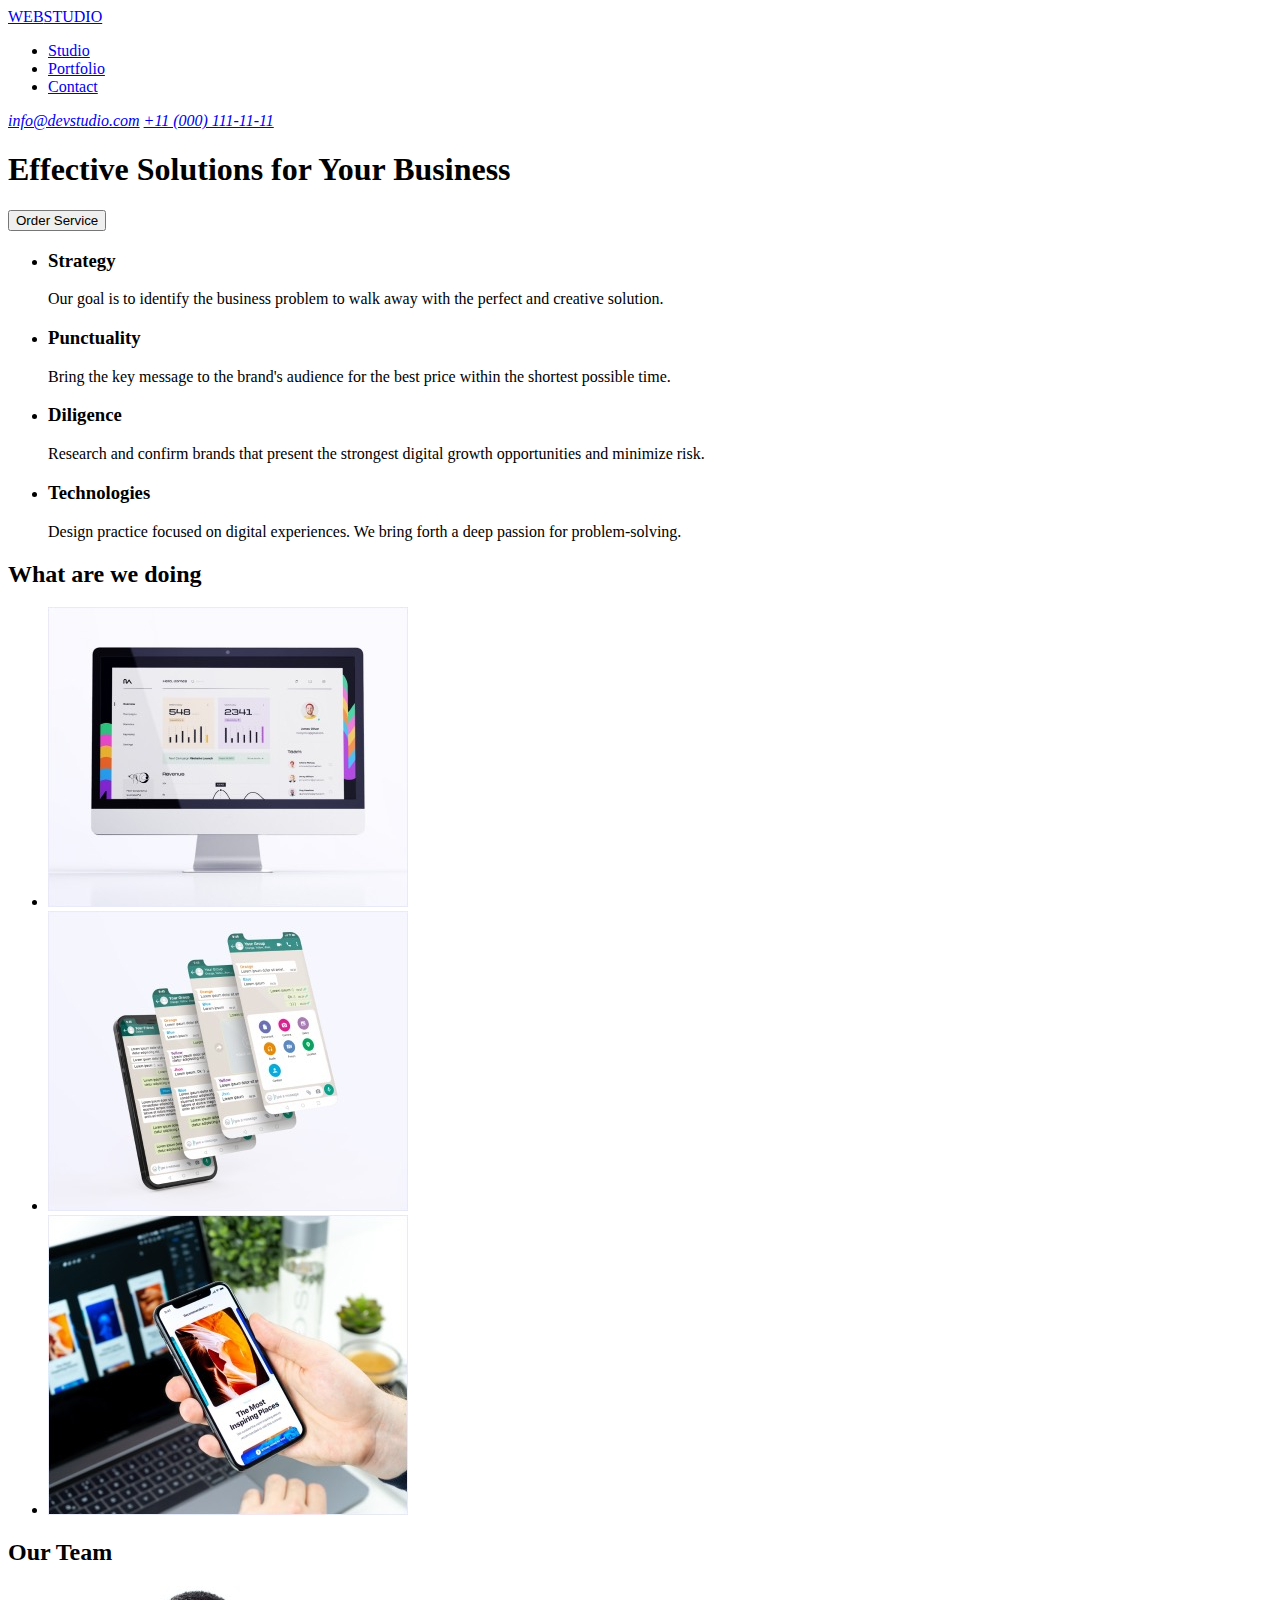
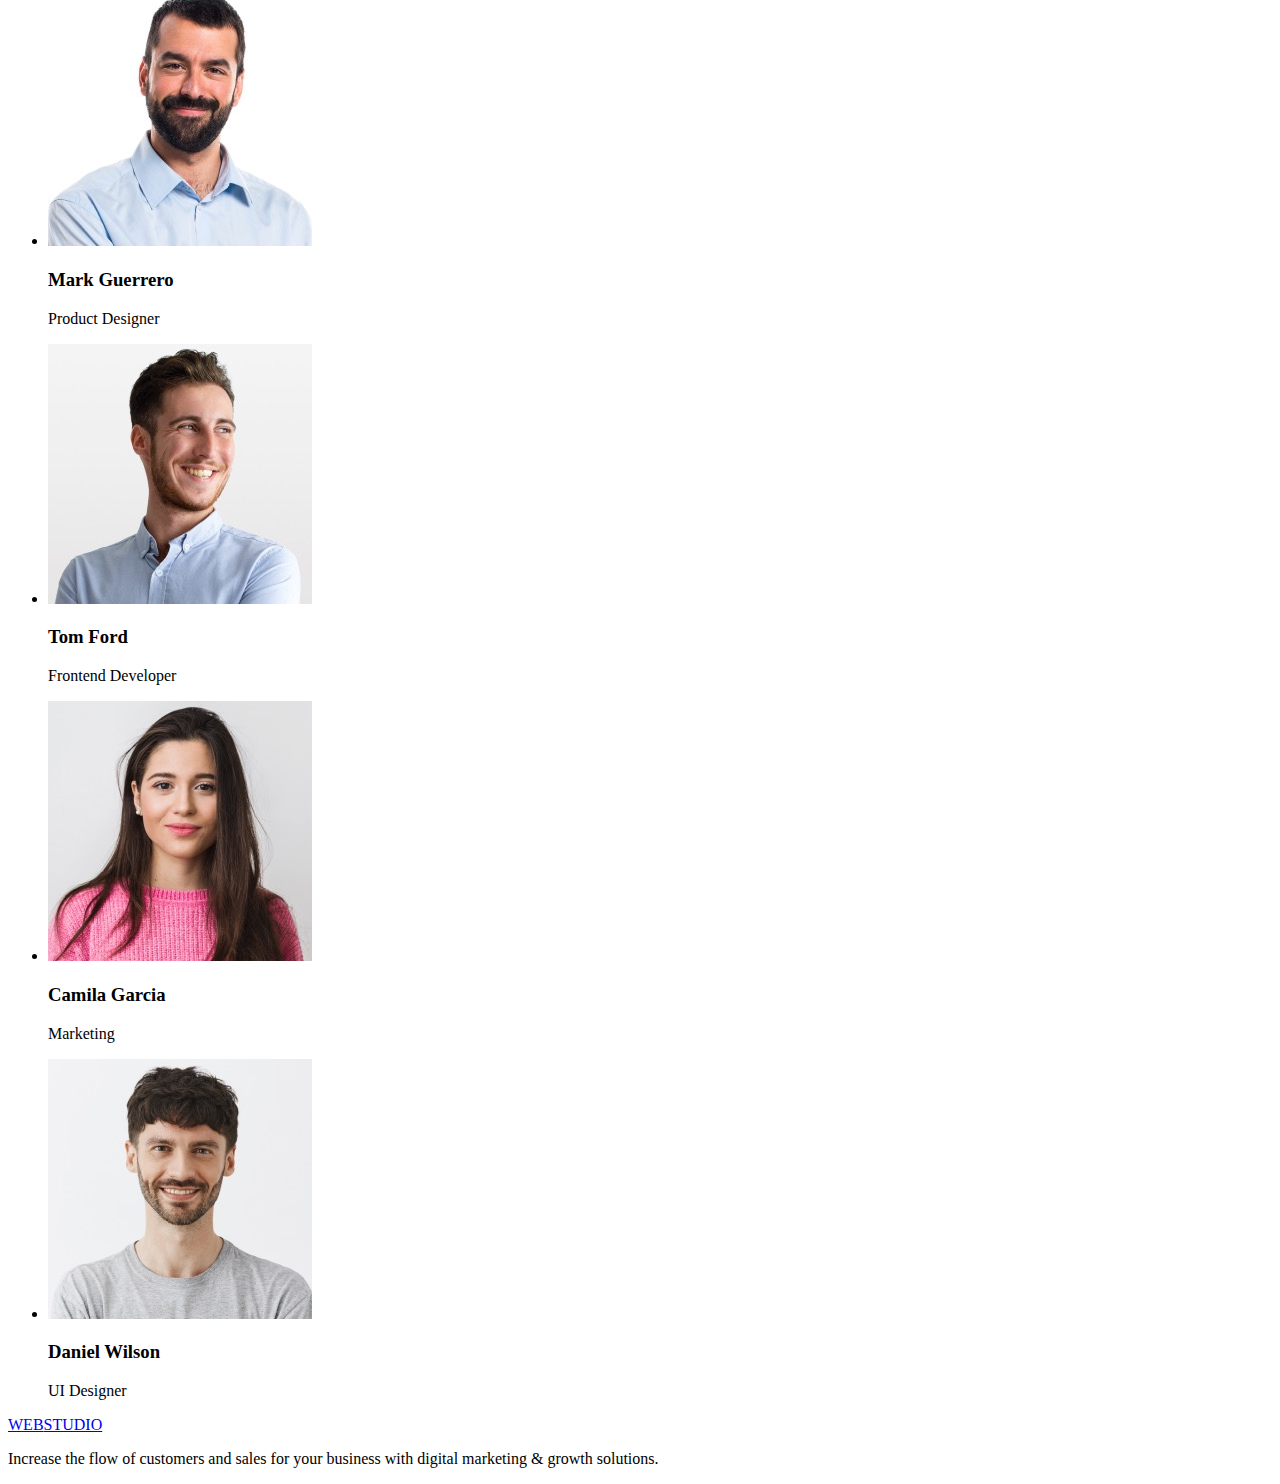
==== index.html @ 78658677 "add css" ====
<!DOCTYPE html>
<html lang="en">
	<head>
		<meta charset="UTF-8" />
		<meta http-equiv="X-UA-Compatible" content="IE=edge" />
		<meta name="viewport" content="width=device-width, initial-scale=1.0" />
		<title>Webstudio</title>
		<link rel="stylesheet" href="./css/styles.css" />
		<link rel="preconnect" href="https://fonts.googleapis.com" />
		<link rel="preconnect" href="https://fonts.gstatic.com" crossorigin />
		<link
			href="https://fonts.googleapis.com/css2?family=Raleway:ital,wght@1,800&family=Roboto:ital,wght@0,500;0,700;0,900;1,400&display=swap"
			rel="stylesheet" />
	</head>

	<body>
		<header>
			<a href="index.html"><span>WEB</span>STUDIO</a>

			<nav>
				<ul>
					<li><a href="index.html">Studio</a></li>
					<li><a href="./portfolio.html">Portfolio</a></li>
					<li><a href="index.html">Contact</a></li>
				</ul>
			</nav>
			<address>
				<a href="mailto:info@devstudio.com">info@devstudio.com</a>
				<a href="tel:+11(000)1111111">+11 (000) 111-11-11</a>
			</address>
		</header>
		<main>
			<section>
				<h1>Effective Solutions for Your Business</h1>
				<button type="button">Order Service</button>
			</section>

			<section>
				<ul>
					<li>
						<h3>Strategy</h3>
						<p>
							Our goal is to identify the business problem to walk away with the
							perfect and creative solution.
						</p>
					</li>
					<li>
						<h3>Punctuality</h3>
						<p>
							Bring the key message to the brand's audience for the best price
							within the shortest possible time.
						</p>
					</li>

					<li>
						<h3>Diligence</h3>
						<p>
							Research and confirm brands that present the strongest digital
							growth opportunities and minimize risk.
						</p>
					</li>

					<li>
						<h3>Technologies</h3>
						<p>
							Design practice focused on digital experiences. We bring forth a
							deep passion for problem-solving.
						</p>
					</li>
				</ul>
			</section>

			<section>
				<h2>What are we doing</h2>
				<ul>
					<li>
						<img
							src="./images/Rectangle-71.jpg"
							alt="computer screen with chart"
							width="360"
							height="300" />
					</li>
					<li>
						<img
							src="./images/Rectangle-71-2.jpg"
							alt="WhatsApp application on the smartphone screen"
							width="360"
							height="300" />
					</li>
					<li>
						<img
							src="./images/Rectangle-71-3.jpg"
							alt="smartphone held in hand"
							width="360"
							height="300" />
					</li>
				</ul>
			</section>

			<section>
				<h2>Our Team</h2>
				<ul>
					<li>
						<img
							src="./images/img.jpg"
							alt="man in shirt with dark beard"
							width="264"
							height="260" />

						<h3>Mark Guerrero</h3>
						<p>Product Designer</p>
					</li>
					<li>
						<img
							src="./images/img-5.jpg"
							alt="smiling young man in blue shirt"
							width="264"
							height="260" />

						<h3>Tom Ford</h3>
						<p>Frontend Developer</p>
					</li>
					<li>
						<img
							src="./images/img-3.jpg"
							alt="woman in pink sweater"
							width="264"
							height="260" />

						<h3>Camila Garcia</h3>
						<p>Marketing</p>
					</li>
					<li>
						<img
							src="./images/img-4.jpg"
							alt="man in gray T-shirt "
							width="264"
							height="260" />

						<h3>Daniel Wilson</h3>
						<p>UI Designer</p>
					</li>
				</ul>
			</section>
		</main>

		<footer>
			<a href="index.html"><span>WEB</span>STUDIO</a>
			<p>
				Increase the flow of customers and sales for your business with digital
				marketing & growth solutions.
			</p>
		</footer>
	</body>
</html>
---- css/styles.css ----
body{
    font-family: Roboto sans-serif;
}
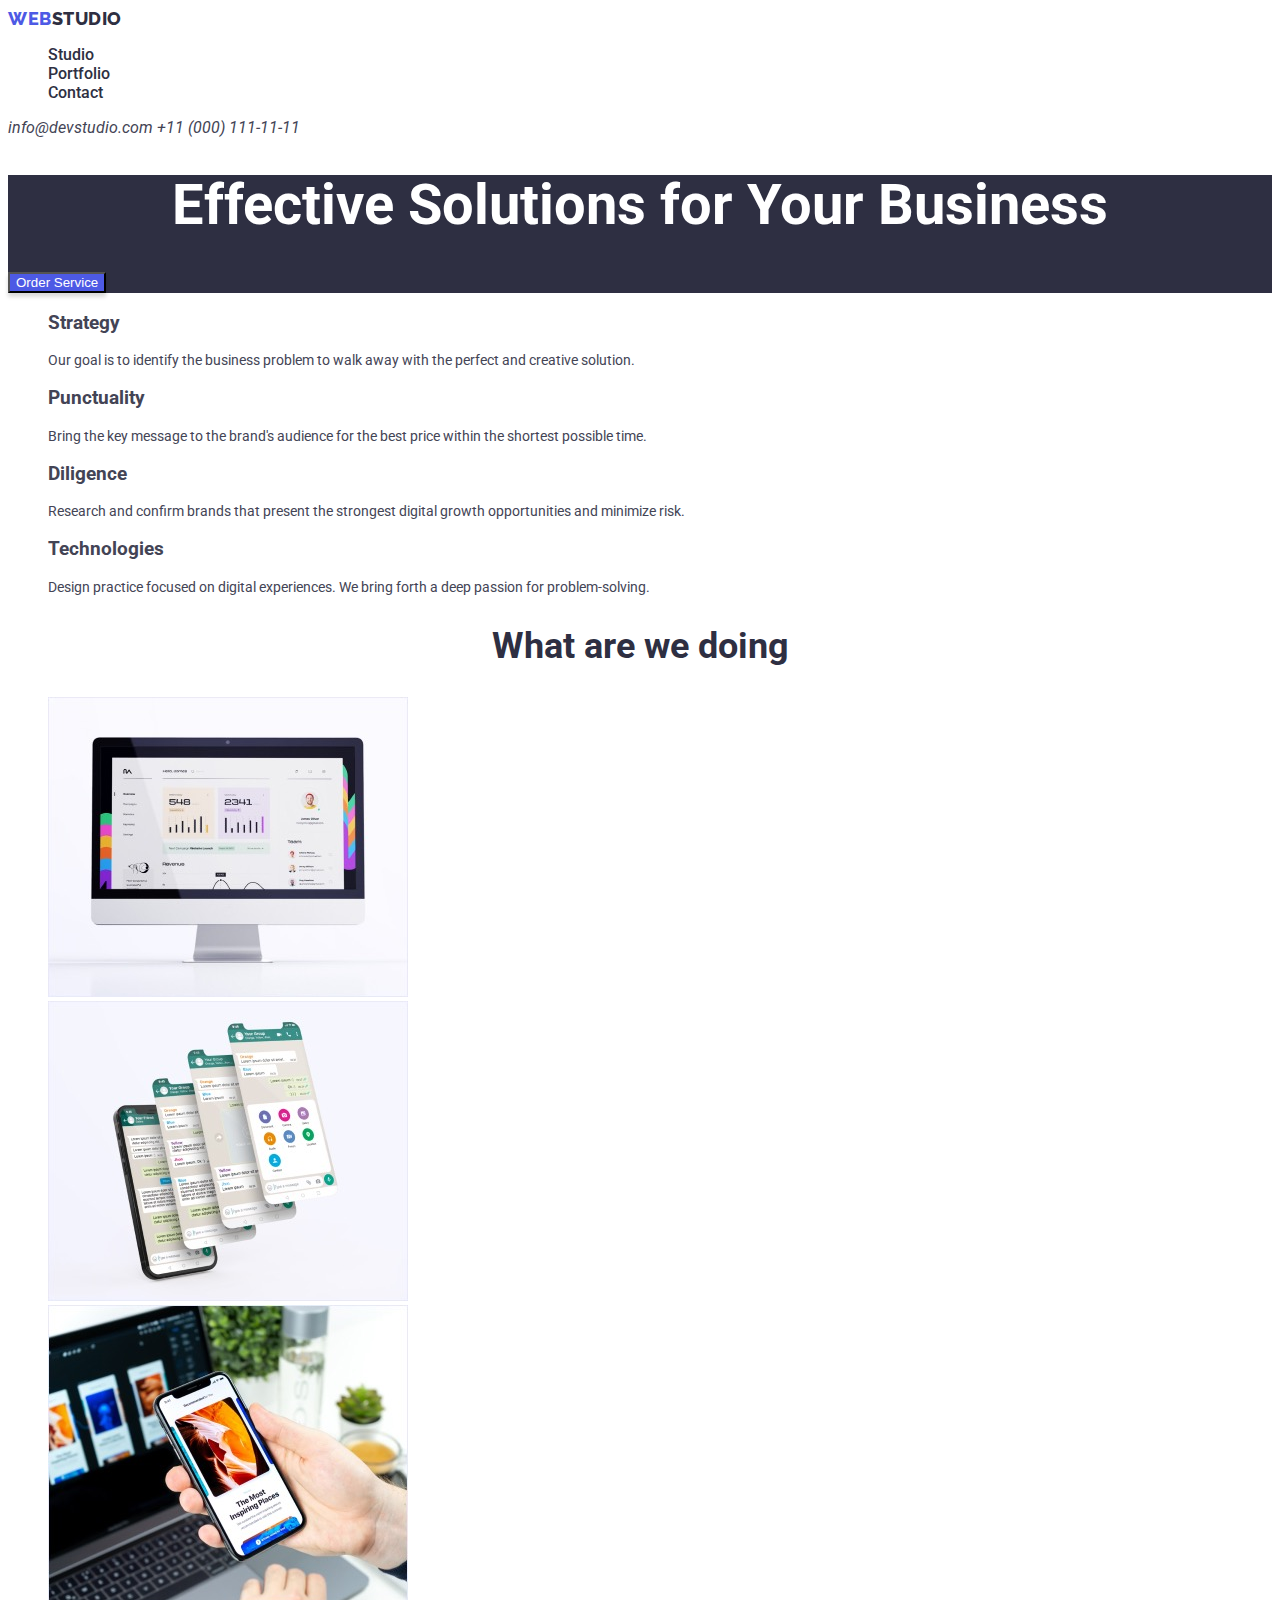
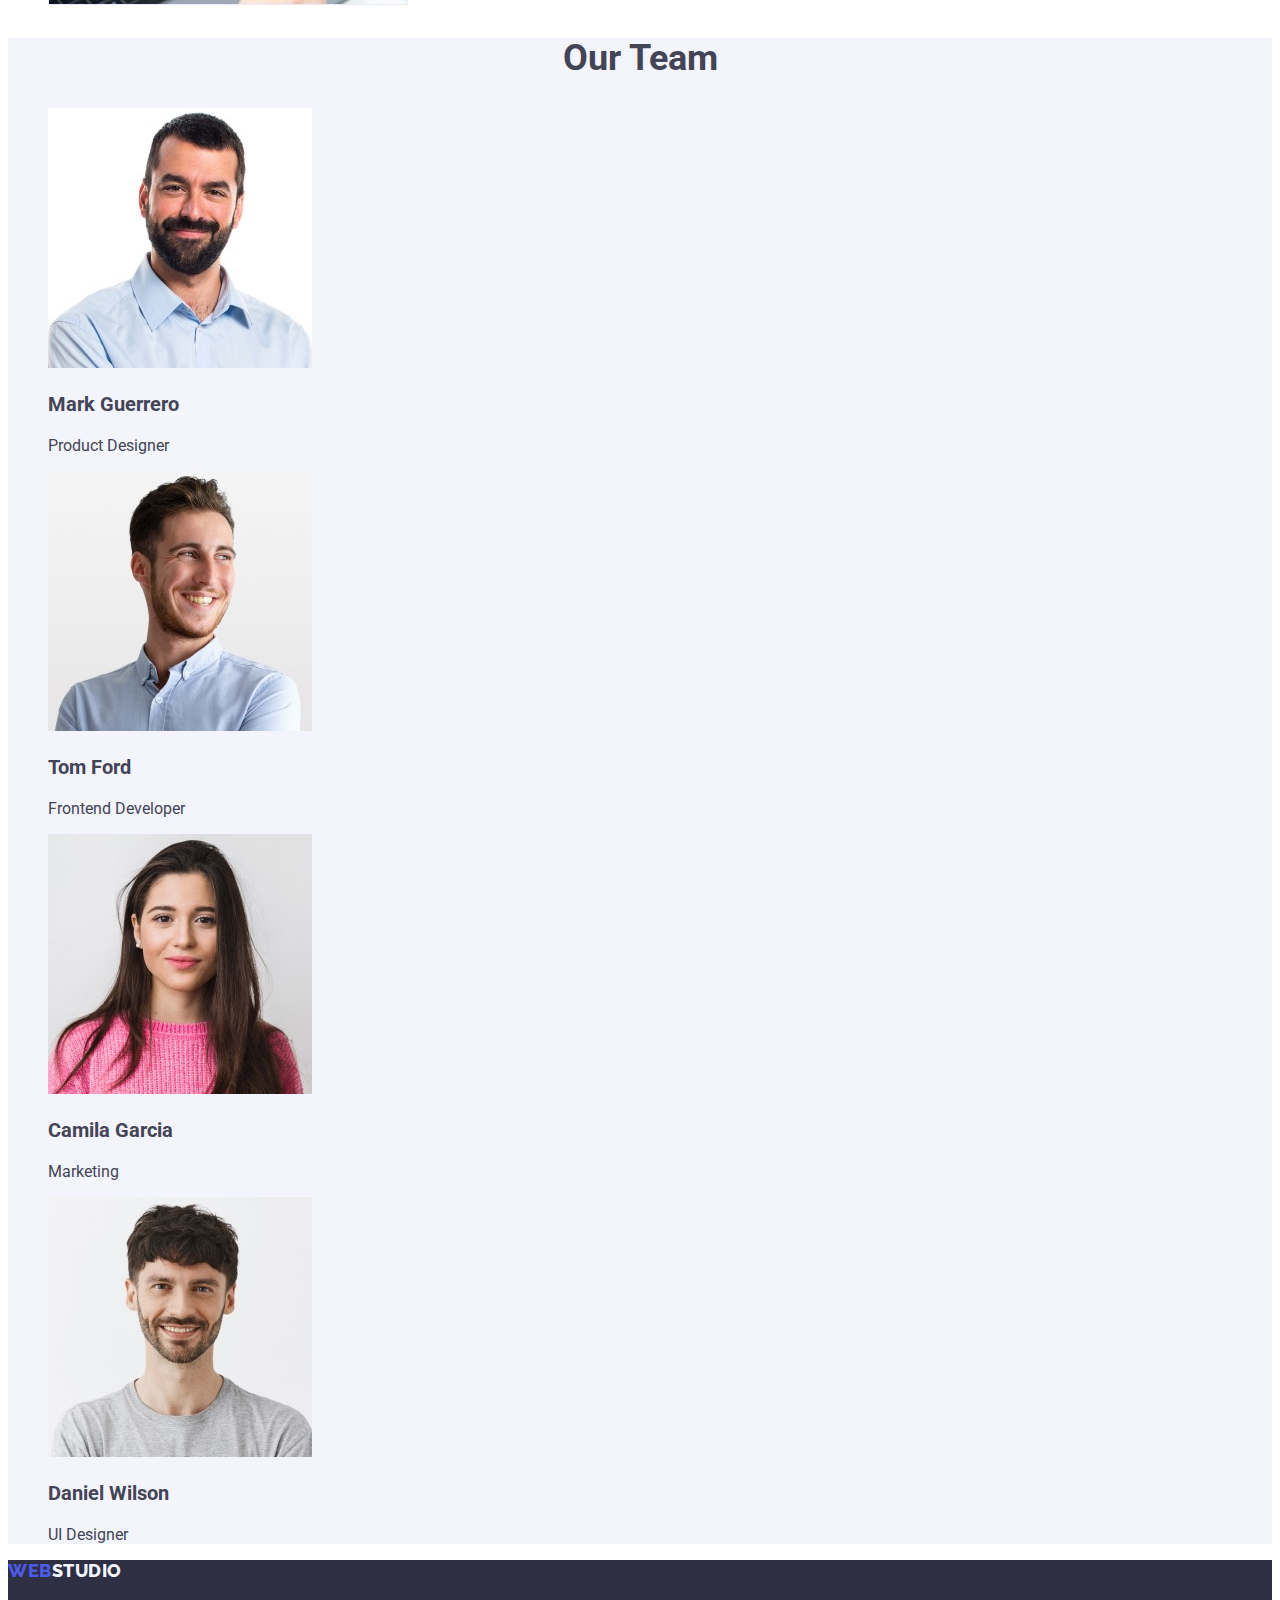
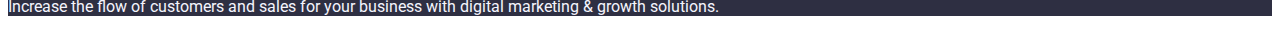
==== commit c235b7c5: "hw first" ====
--- a/index.html
+++ b/index.html
@@ -14,39 +14,41 @@
 	</head>
 
 	<body>
-		<header>
-			<a href="index.html"><span>WEB</span>STUDIO</a>
+		<header class="links">
+			<a class="logo" href="index.html"><span class="logo-second-part">WEB</span>STUDIO</a>
 
-			<nav>
+			<nav class="nav-button">
 				<ul>
 					<li><a href="index.html">Studio</a></li>
-					<li><a href="./portfolio.html">Portfolio</a></li>
+					<li><a href="portfolio.html">Portfolio</a></li>
 					<li><a href="index.html">Contact</a></li>
 				</ul>
 			</nav>
-			<address>
+			<address class="address-info">
 				<a href="mailto:info@devstudio.com">info@devstudio.com</a>
 				<a href="tel:+11(000)1111111">+11 (000) 111-11-11</a>
 			</address>
 		</header>
 		<main>
-			<section>
-				<h1>Effective Solutions for Your Business</h1>
-				<button type="button">Order Service</button>
+			<section class="main-section">
+				<h1 class="main-section-title">
+			Effective Solutions for Your Business
+				</h1>
+				<button class="main-button" type="button">Order Service</button>
 			</section>
 
-			<section>
+			<section class="new-section">
 				<ul>
 					<li>
 						<h3>Strategy</h3>
-						<p>
+						<p class="description">
 							Our goal is to identify the business problem to walk away with the
 							perfect and creative solution.
 						</p>
 					</li>
 					<li>
 						<h3>Punctuality</h3>
-						<p>
+						<p class="description">
 							Bring the key message to the brand's audience for the best price
 							within the shortest possible time.
 						</p>
@@ -54,7 +56,7 @@
 
 					<li>
 						<h3>Diligence</h3>
-						<p>
+						<p class="description">
 							Research and confirm brands that present the strongest digital
 							growth opportunities and minimize risk.
 						</p>
@@ -62,16 +64,15 @@
 
 					<li>
 						<h3>Technologies</h3>
-						<p>
-							Design practice focused on digital experiences. We bring forth a
-							deep passion for problem-solving.
+						<p class="description">Design practice focused on digital experiences. We bring forth a
+deep passion for problem-solving.
 						</p>
 					</li>
 				</ul>
 			</section>
 
 			<section>
-				<h2>What are we doing</h2>
+				<h2 class="third-section">What are we doing</h2>
 				<ul>
 					<li>
 						<img
@@ -97,8 +98,8 @@
 				</ul>
 			</section>
 
-			<section>
-				<h2>Our Team</h2>
+			<section class="team-section">
+				<h2 class="team-member-list">Our Team</h2>
 				<ul>
 					<li>
 						<img
@@ -107,7 +108,7 @@
 							width="264"
 							height="260" />
 
-						<h3>Mark Guerrero</h3>
+						<h3 class="team-name">Mark Guerrero</h3>
 						<p>Product Designer</p>
 					</li>
 					<li>
@@ -117,7 +118,7 @@
 							width="264"
 							height="260" />
 
-						<h3>Tom Ford</h3>
+						<h3 class="team-name">Tom Ford</h3>
 						<p>Frontend Developer</p>
 					</li>
 					<li>
@@ -127,7 +128,7 @@
 							width="264"
 							height="260" />
 
-						<h3>Camila Garcia</h3>
+						<h3 class="team-name">Camila Garcia</h3>
 						<p>Marketing</p>
 					</li>
 					<li>
@@ -137,15 +138,15 @@
 							width="264"
 							height="260" />
 
-						<h3>Daniel Wilson</h3>
+						<h3 class="team-name">Daniel Wilson</h3>
 						<p>UI Designer</p>
 					</li>
 				</ul>
 			</section>
 		</main>
 
-		<footer>
-			<a href="index.html"><span>WEB</span>STUDIO</a>
+		<footer class="footer-background">
+			<a class="logo-footer" href="index.html"><span class="logo-footer-color">WEB</span>STUDIO</a>
 			<p>
 				Increase the flow of customers and sales for your business with digital
 				marketing & growth solutions.
--- a/css/styles.css
+++ b/css/styles.css
@@ -1,3 +1,142 @@
-body{
-    font-family: Roboto sans-serif;
+:root {
+	--main-color: #fff;
+	--font-size-16: 16px;
+    --companycolor:#4D5AE5;
+    --text-color:#2E2F42;
+}
+
+body {
+	font-family: Roboto, sans-serif;
+	color: #434455;
+    background-color: var(--main-color);
+}
+.address-info a{
+    color:#434455;
+}
+.address-info a:hover,
+.address-info a:focus{
+   cursor: pointer;
+	color: #404bbf;
+}
+
+
+.nav-button a{
+    color: var(--text-color);
+    font-style: normal;
+font-weight: 500;
+}
+
+.nav-button a:hover,
+.nav-button a:focus {
+	cursor: pointer;
+	color: #404bbf;
+}
+.logo {
+	font-family: Raleway;
+	font-size: 18px;
+	font-weight: 800;
+	line-height: 21px;
+	letter-spacing: 0.03em;
+	text-align: left;
+	color: #2e2f42;
+	text-decoration: none;
+}
+
+.logo-second-part {
+	color: #4d5ae5;
+    text-decoration: none;
+}
+
+
+.main-button {
+	color: #ffffff;
+	background: var(--iris, #4d5ae5);
+	box-shadow: 0px 4px 4px 0px rgba(0, 0, 0, 0.15);
+	cursor: pointer;
+    font-family: roboto,  ;
+}
+
+.main-section-title {
+	font-size: 56px;
+	font-weight: 700;
+	line-height: 60px;
+	text-align: center;
+	color: #fff;
+}
+
+.main-section {
+	background-color: #2e2f42;
+}
+li {
+	list-style: none;
+}
+
+.description{
+    font-size: 14px;
+}
+
+
+.third-section{
+    font-size: 36px;
+    font-weight: 700;
+    text-align: center;
+    color:#2E2F42
+}
+
+
+
+.footer-background {
+	color: #f4f4fd;
+	background-color: #2e2f42;
+    text-decoration: none;
+}
+
+.logo-footer {
+	font-family: Raleway;
+	font-size: 18px;
+	font-weight: 800;
+	line-height: 21px;
+	letter-spacing: 0.03em;
+	text-align: left;
+	color: #f4f4fd;
+	text-decoration: none;
+}
+
+.logo-footer-color{
+    color: #4D5AE5;
+}
+
+.team-member-list {
+	font-family: Roboto;
+	font-size: 36px;
+	font-weight: 700;
+	line-height: 40px;
+	text-align: center;
+}
+
+.team-section {
+	background-color: #f4f4fd;
+}
+
+.links a {
+	text-decoration: none;
+}
+
+<!--porfolio-- > 
+
+.filter-button{
+    border-radius: 4px;
+    border: 1px solid var(--cornflower, #E7E9FC);
+    background: var(--cloud, #F4F4FD);
+}
+
+.filter-button:hover,
+.filter-button:focus {
+	cursor: pointer;
+	color: #FFF;
+    background-color: #404BBF;
+}
+
+.team-name{
+    font-size: 20px;
 }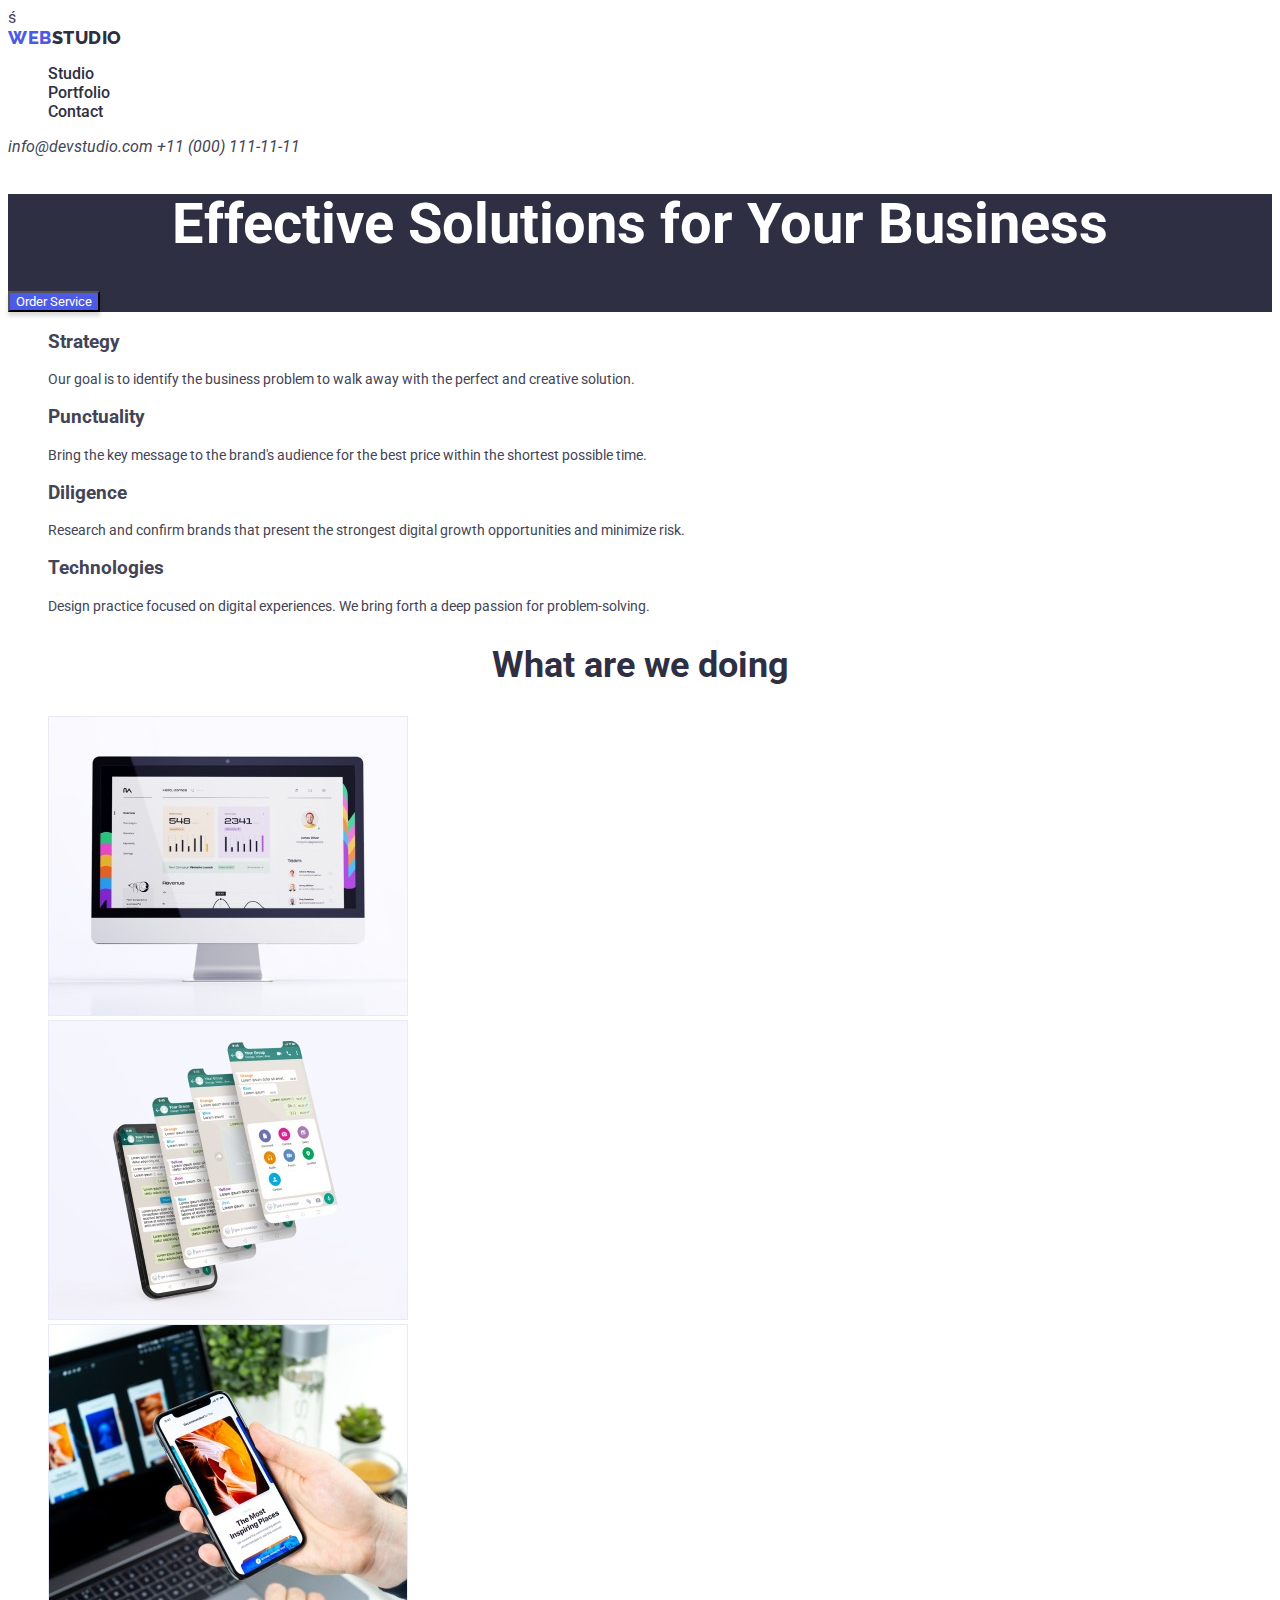
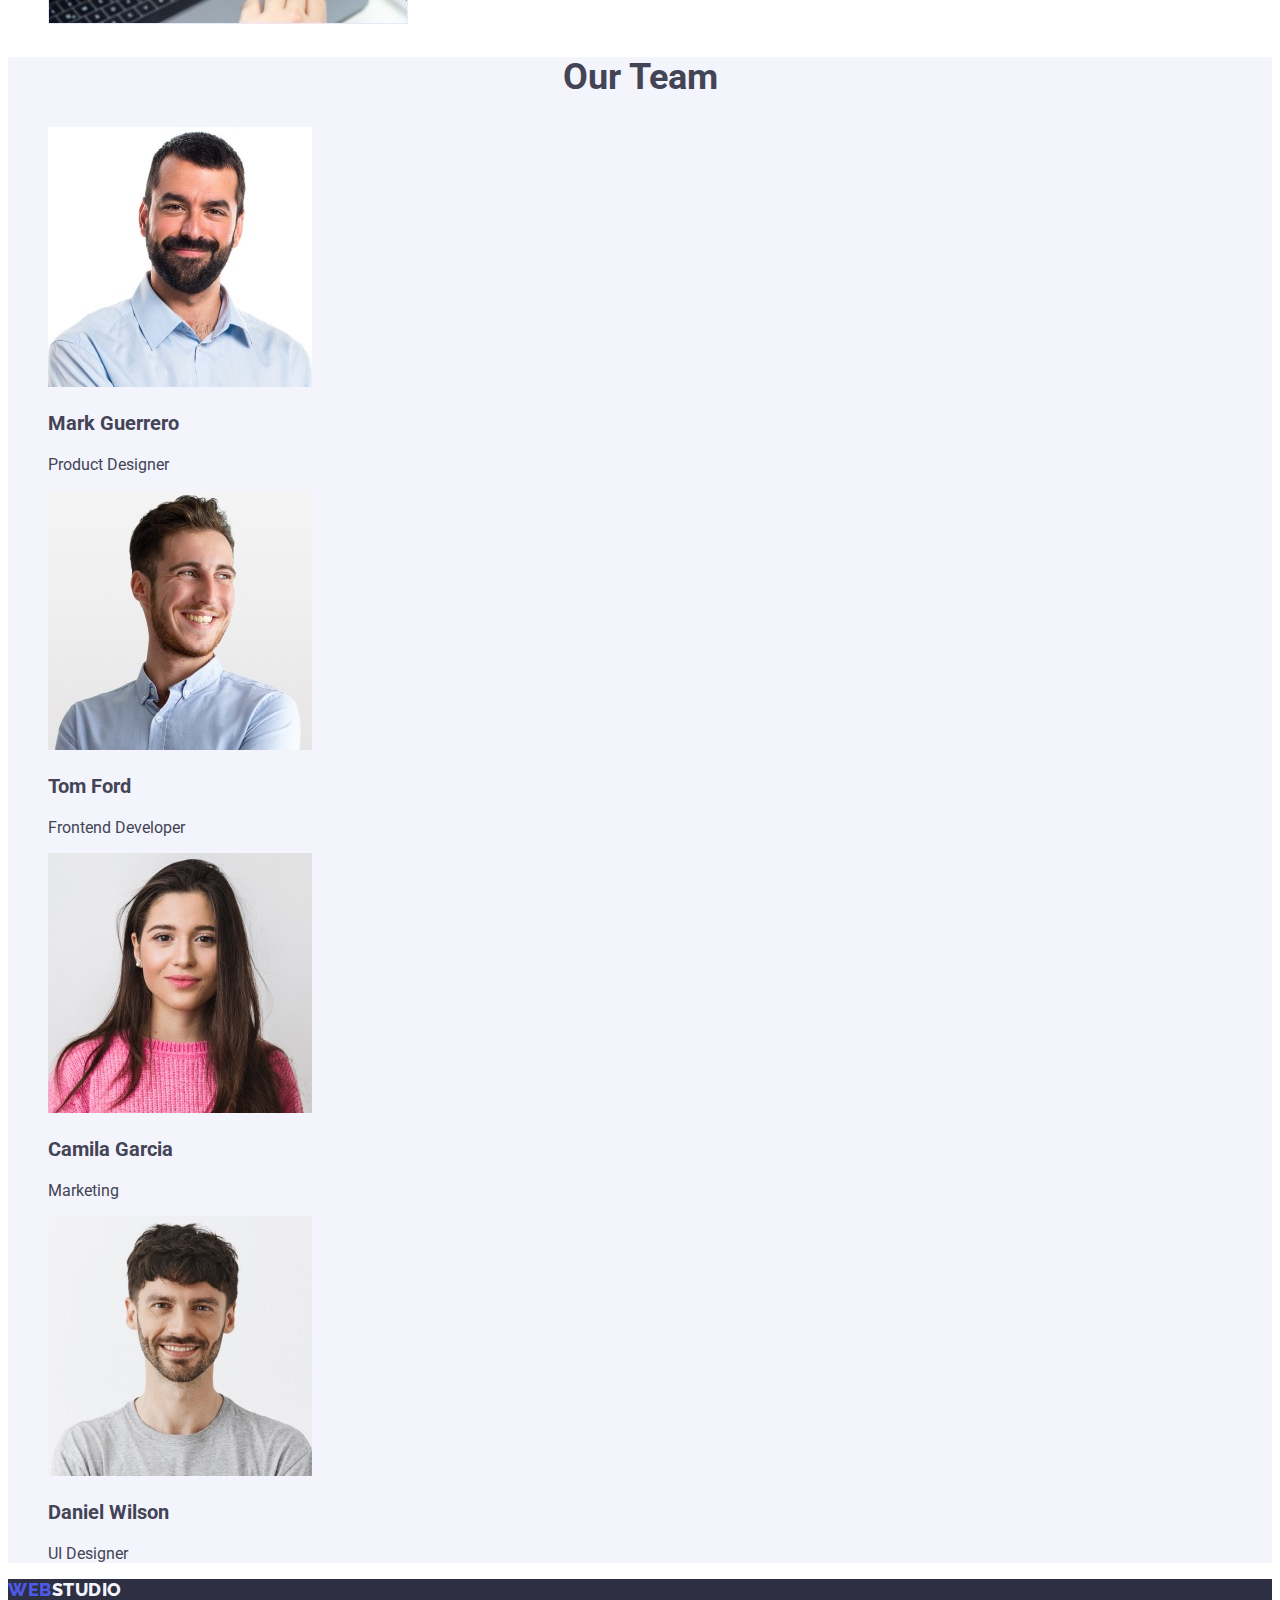
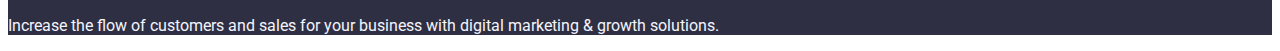
==== commit 991492cc: "add css update" ====
--- a/index.html
+++ b/index.html
@@ -5,7 +5,7 @@
 		<meta http-equiv="X-UA-Compatible" content="IE=edge" />
 		<meta name="viewport" content="width=device-width, initial-scale=1.0" />
 		<title>Webstudio</title>
-		<link rel="stylesheet" href="./css/styles.css" />
+		<link rel="stylesheet" href="/css/styles.css" />
 		<link rel="preconnect" href="https://fonts.googleapis.com" />
 		<link rel="preconnect" href="https://fonts.gstatic.com" crossorigin />
 		<link
@@ -14,8 +14,11 @@
 	</head>
 
 	<body>
+		ś
 		<header class="links">
-			<a class="logo" href="index.html"><span class="logo-second-part">WEB</span>STUDIO</a>
+			<a class="logo" href="index.html"
+				><span class="logo-second-part">WEB</span>STUDIO</a
+			>
 
 			<nav class="nav-button">
 				<ul>
@@ -32,7 +35,7 @@
 		<main>
 			<section class="main-section">
 				<h1 class="main-section-title">
-			Effective Solutions for Your Business
+					Effective Solutions for Your Business
 				</h1>
 				<button class="main-button" type="button">Order Service</button>
 			</section>
@@ -64,8 +67,9 @@
 
 					<li>
 						<h3>Technologies</h3>
-						<p class="description">Design practice focused on digital experiences. We bring forth a
-deep passion for problem-solving.
+						<p class="description">
+							Design practice focused on digital experiences. We bring forth a
+							deep passion for problem-solving.
 						</p>
 					</li>
 				</ul>
@@ -146,7 +150,9 @@
 		</main>
 
 		<footer class="footer-background">
-			<a class="logo-footer" href="index.html"><span class="logo-footer-color">WEB</span>STUDIO</a>
+			<a class="logo-footer" href="index.html"
+				><span class="logo-footer-color">WEB</span>STUDIO</a
+			>
 			<p>
 				Increase the flow of customers and sales for your business with digital
 				marketing & growth solutions.
--- a/css/styles.css
+++ b/css/styles.css
@@ -1,29 +1,28 @@
 :root {
 	--main-color: #fff;
 	--font-size-16: 16px;
-    --companycolor:#4D5AE5;
-    --text-color:#2E2F42;
+	--companycolor: #4d5ae5;
+	--text-color: #2e2f42;
 }
 
 body {
 	font-family: Roboto, sans-serif;
 	color: #434455;
-    background-color: var(--main-color);
+	background-color: var(--main-color);
 }
-.address-info a{
-    color:#434455;
+.address-info a {
+	color: #434455;
 }
 .address-info a:hover,
-.address-info a:focus{
-   cursor: pointer;
+.address-info a:focus {
+	cursor: pointer;
 	color: #404bbf;
 }
 
-
-.nav-button a{
-    color: var(--text-color);
-    font-style: normal;
-font-weight: 500;
+.nav-button a {
+	color: var(--text-color);
+	font-style: normal;
+	font-weight: 500;
 }
 
 .nav-button a:hover,
@@ -44,16 +43,15 @@
 
 .logo-second-part {
 	color: #4d5ae5;
-    text-decoration: none;
+	text-decoration: none;
 }
-
 
 .main-button {
 	color: #ffffff;
 	background: var(--iris, #4d5ae5);
 	box-shadow: 0px 4px 4px 0px rgba(0, 0, 0, 0.15);
 	cursor: pointer;
-    font-family: roboto,  ;
+	font-family: roboto;
 }
 
 .main-section-title {
@@ -71,24 +69,21 @@
 	list-style: none;
 }
 
-.description{
-    font-size: 14px;
+.description {
+	font-size: 14px;
 }
 
-
-.third-section{
-    font-size: 36px;
-    font-weight: 700;
-    text-align: center;
-    color:#2E2F42
+.third-section {
+	font-size: 36px;
+	font-weight: 700;
+	text-align: center;
+	color: #2e2f42;
 }
-
-
 
 .footer-background {
 	color: #f4f4fd;
 	background-color: #2e2f42;
-    text-decoration: none;
+	text-decoration: none;
 }
 
 .logo-footer {
@@ -102,8 +97,8 @@
 	text-decoration: none;
 }
 
-.logo-footer-color{
-    color: #4D5AE5;
+.logo-footer-color {
+	color: #4d5ae5;
 }
 
 .team-member-list {
@@ -122,21 +117,19 @@
 	text-decoration: none;
 }
 
-<!--porfolio-- > 
-
-.filter-button{
-    border-radius: 4px;
-    border: 1px solid var(--cornflower, #E7E9FC);
-    background: var(--cloud, #F4F4FD);
+<!--porfolio-- > .filter-button {
+	border-radius: 4px;
+	border: 1px solid var(--cornflower, #e7e9fc);
+	background: var(--cloud, #f4f4fd);
 }
 
 .filter-button:hover,
 .filter-button:focus {
 	cursor: pointer;
-	color: #FFF;
-    background-color: #404BBF;
+	color: #fff;
+	background-color: #404bbf;
 }
 
-.team-name{
-    font-size: 20px;
-}+.team-name {
+	font-size: 20px;
+}
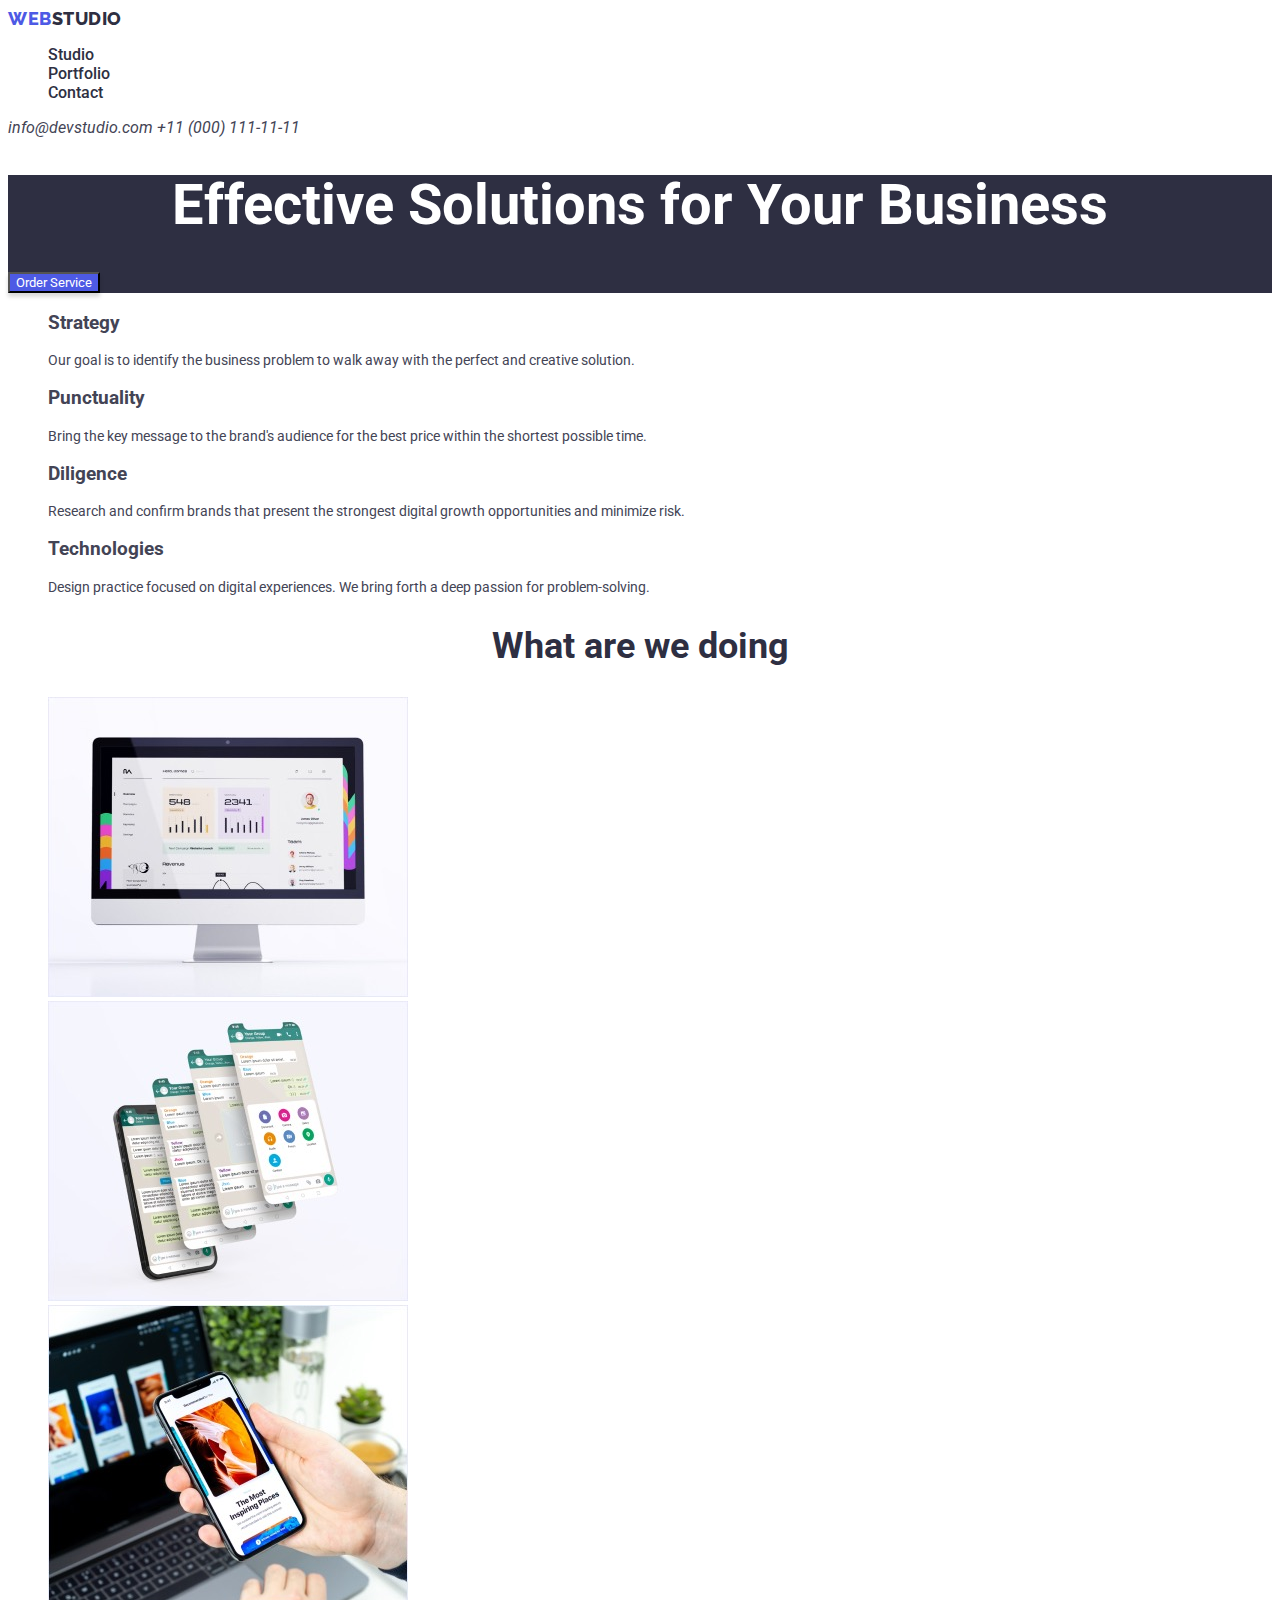
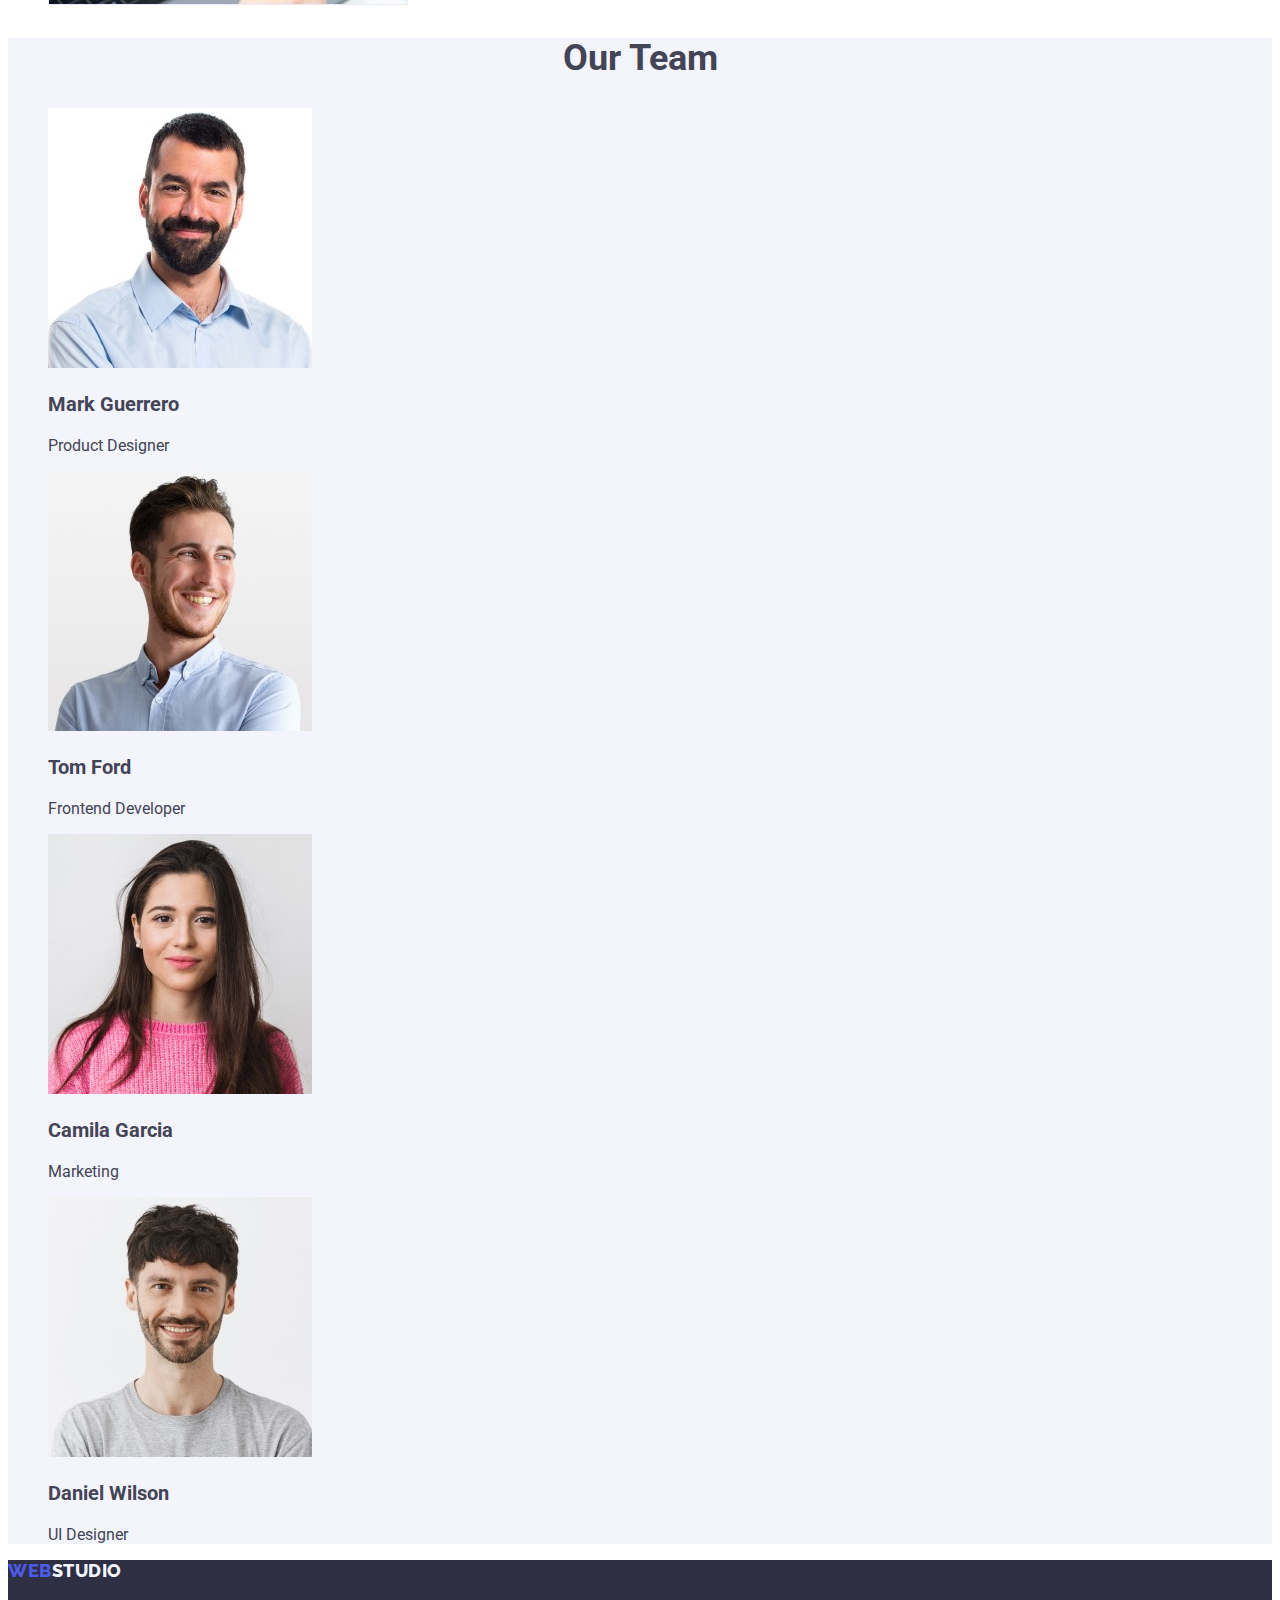
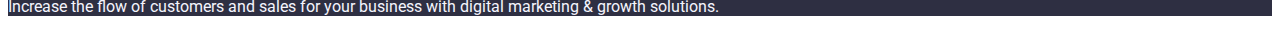
==== commit 58b52064: "hw update" ====
--- a/index.html
+++ b/index.html
@@ -5,7 +5,7 @@
 		<meta http-equiv="X-UA-Compatible" content="IE=edge" />
 		<meta name="viewport" content="width=device-width, initial-scale=1.0" />
 		<title>Webstudio</title>
-		<link rel="stylesheet" href="/css/styles.css" />
+		<link rel="stylesheet" href="./css/styles.css" />
 		<link rel="preconnect" href="https://fonts.googleapis.com" />
 		<link rel="preconnect" href="https://fonts.gstatic.com" crossorigin />
 		<link
@@ -14,7 +14,6 @@
 	</head>
 
 	<body>
-		ś
 		<header class="links">
 			<a class="logo" href="index.html"
 				><span class="logo-second-part">WEB</span>STUDIO</a
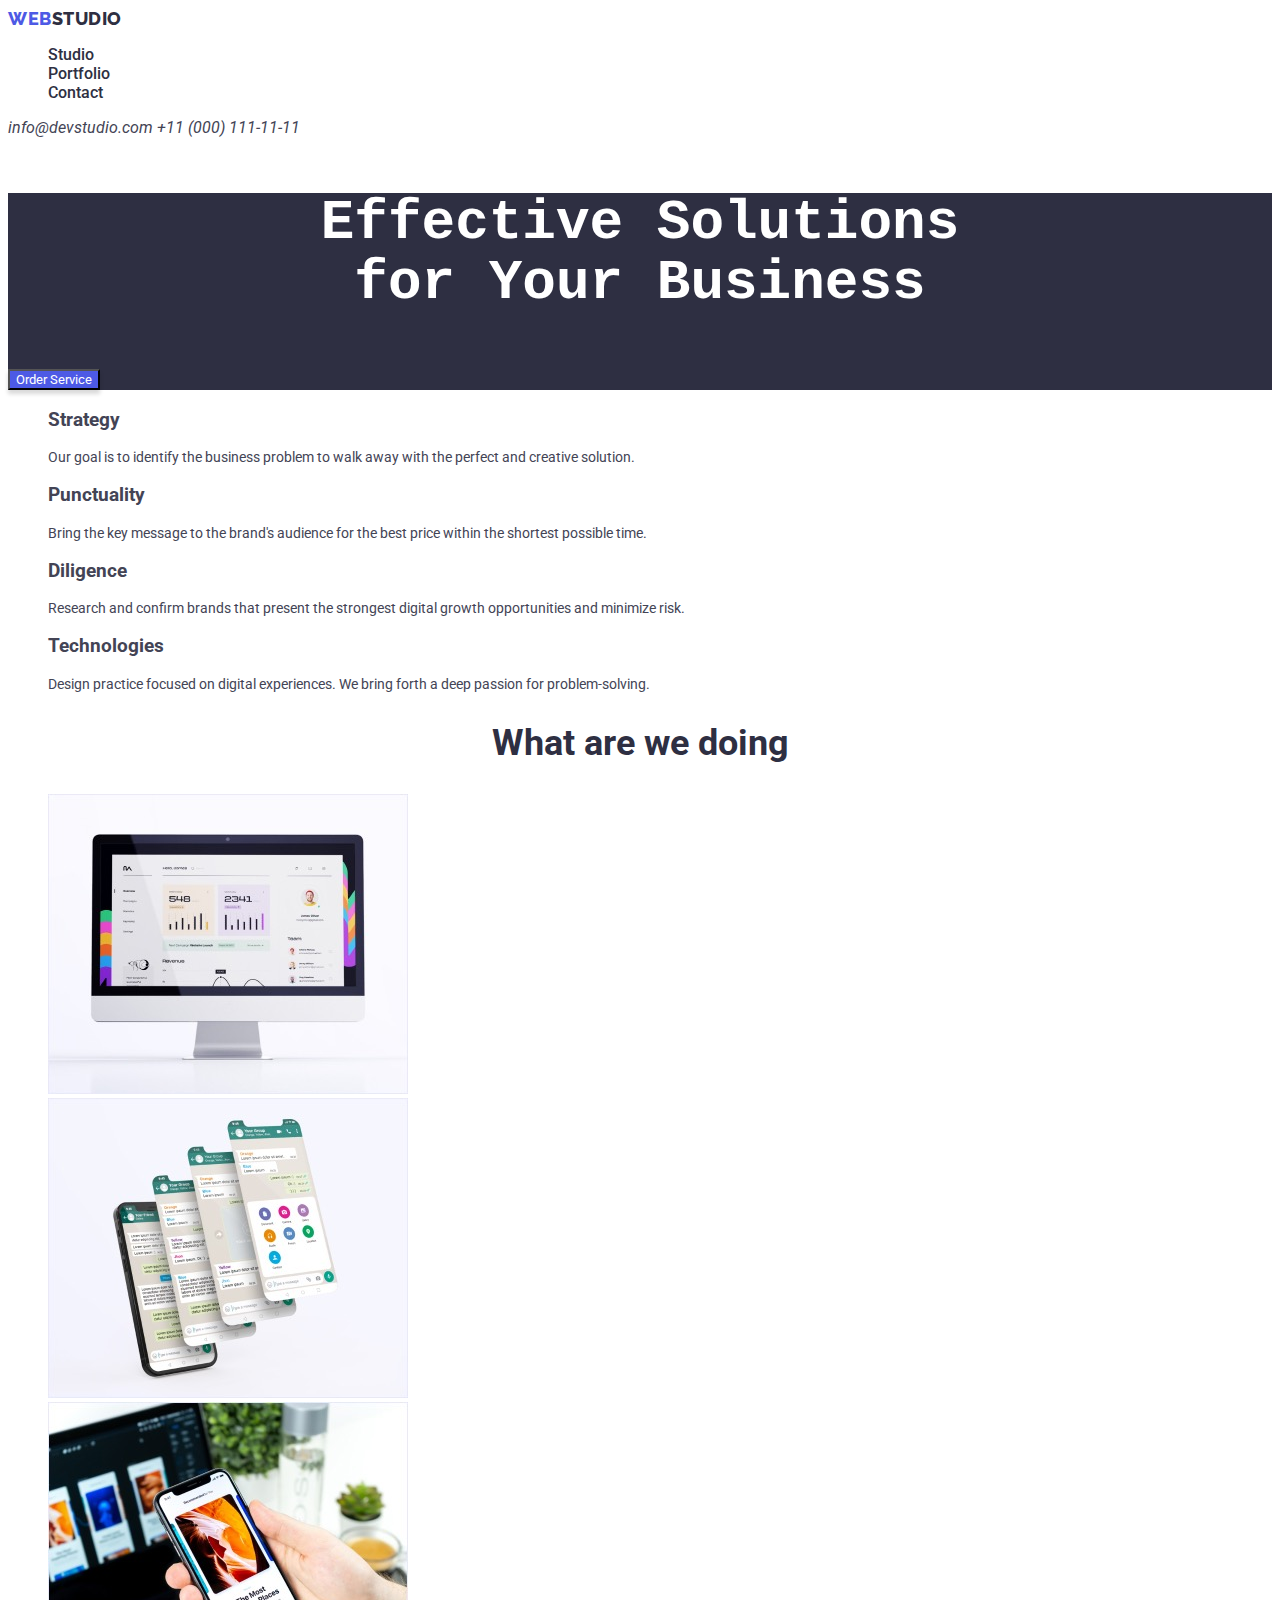
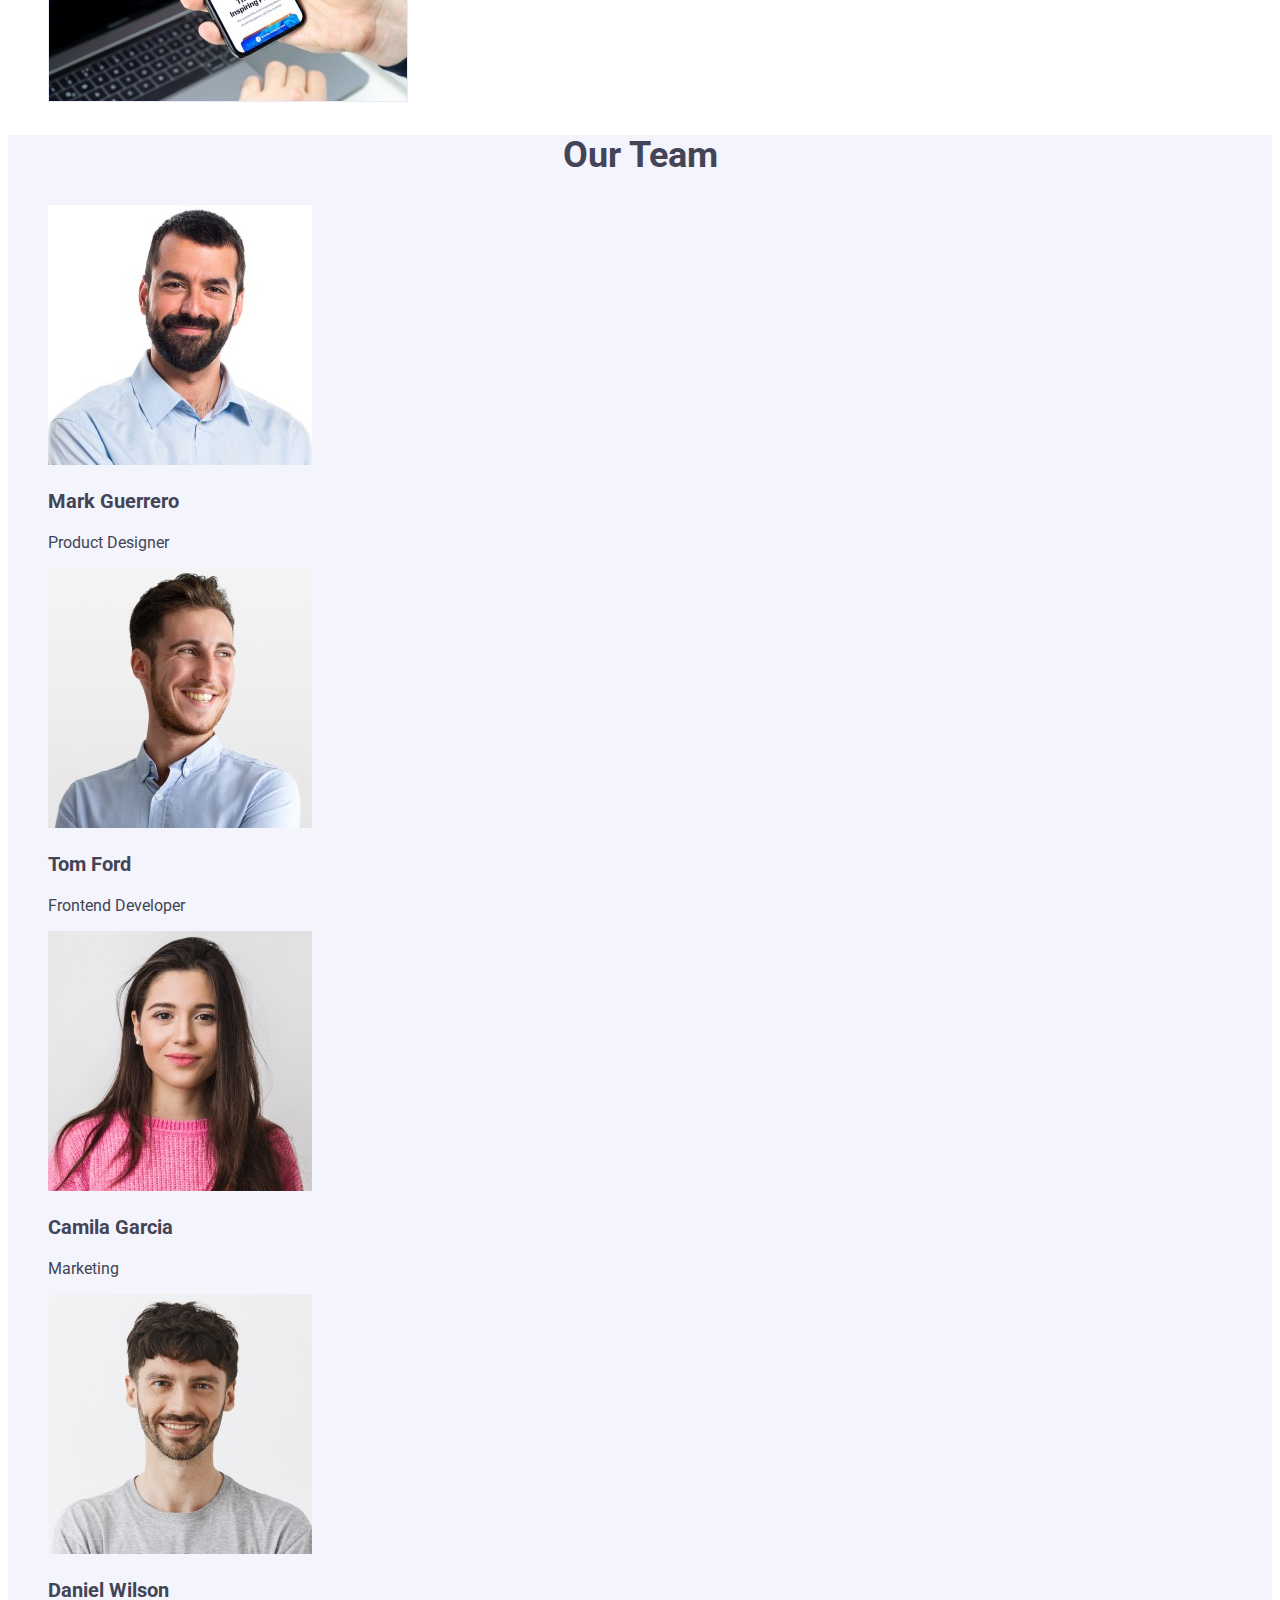
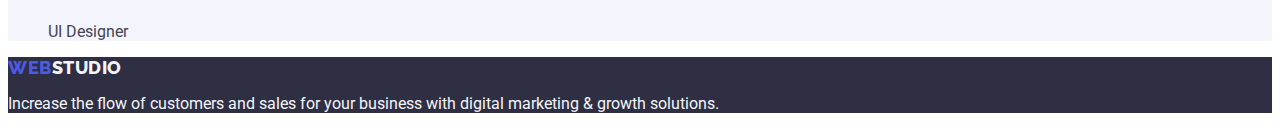
==== commit 505ba8ad: "add pre" ====
--- a/index.html
+++ b/index.html
@@ -34,7 +34,10 @@
 		<main>
 			<section class="main-section">
 				<h1 class="main-section-title">
-					Effective Solutions for Your Business
+					<pre>
+Effective Solutions
+for Your Business</pre
+					>
 				</h1>
 				<button class="main-button" type="button">Order Service</button>
 			</section>
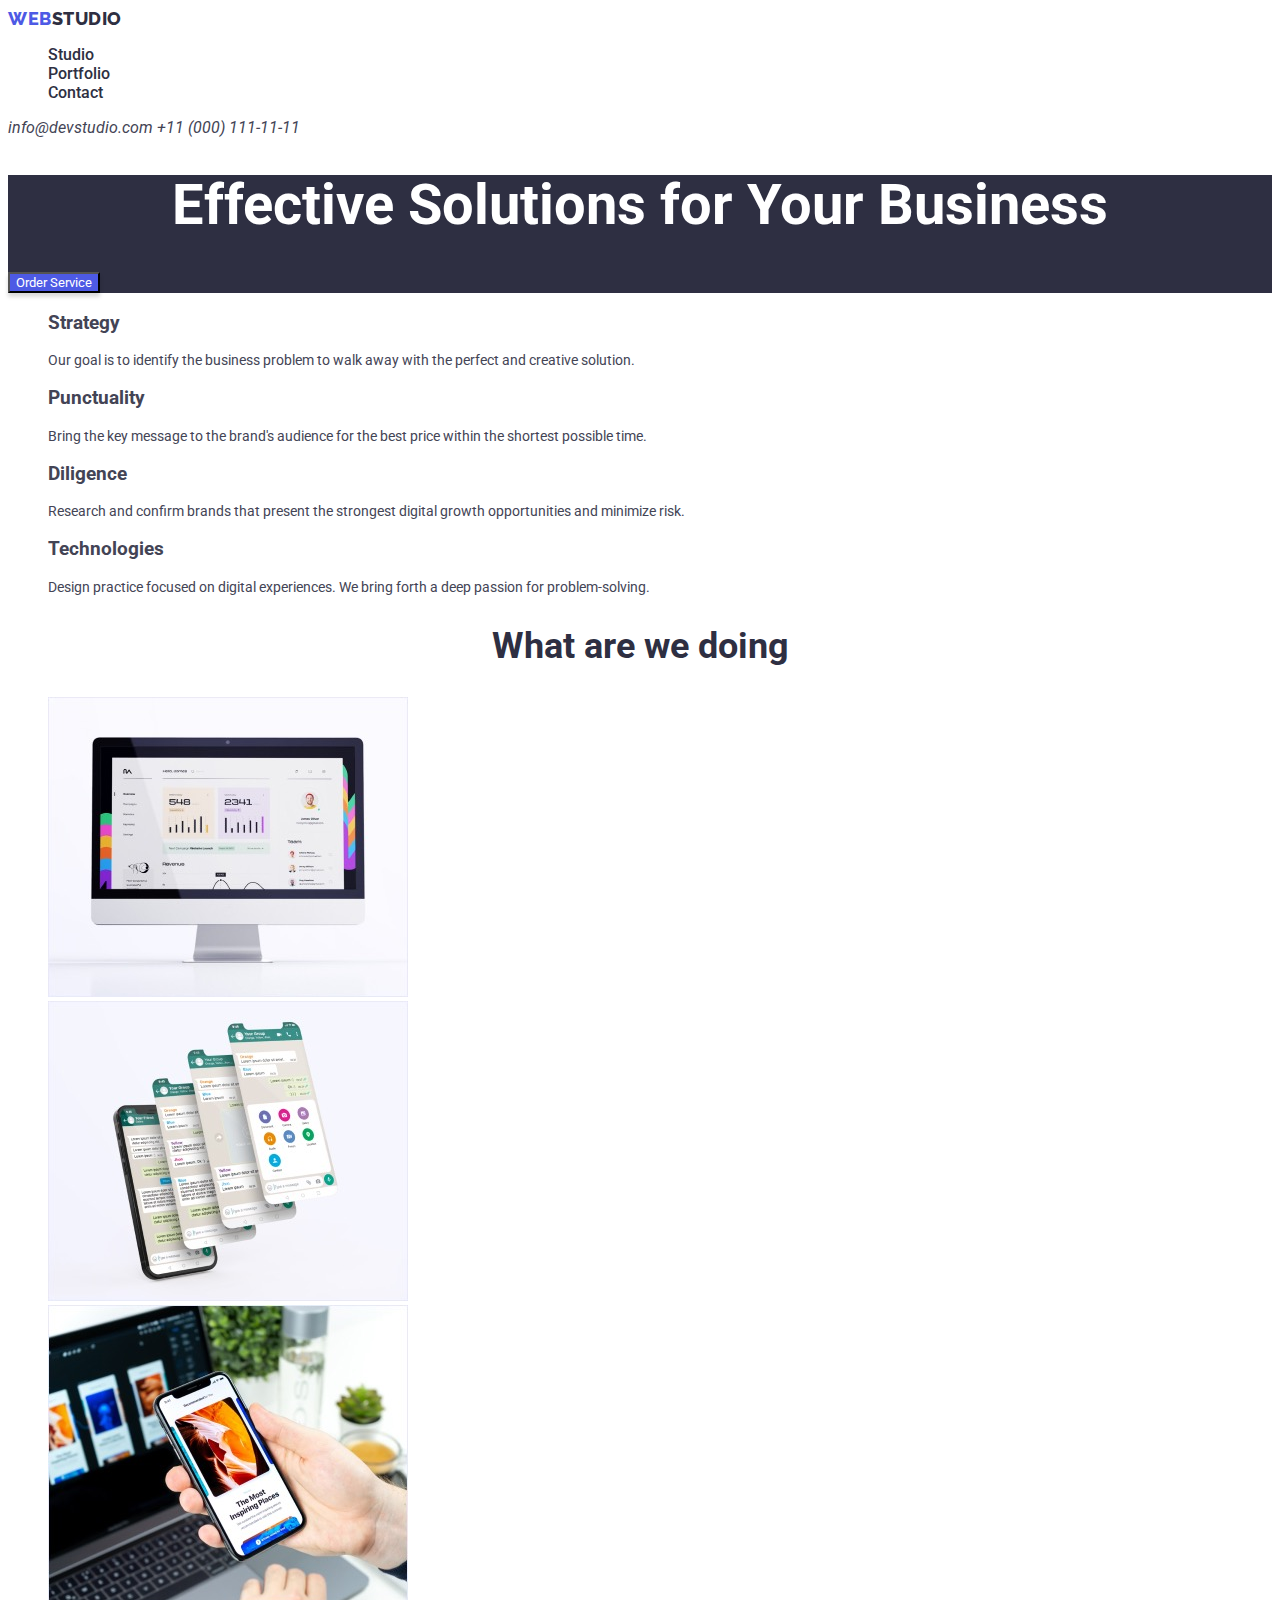
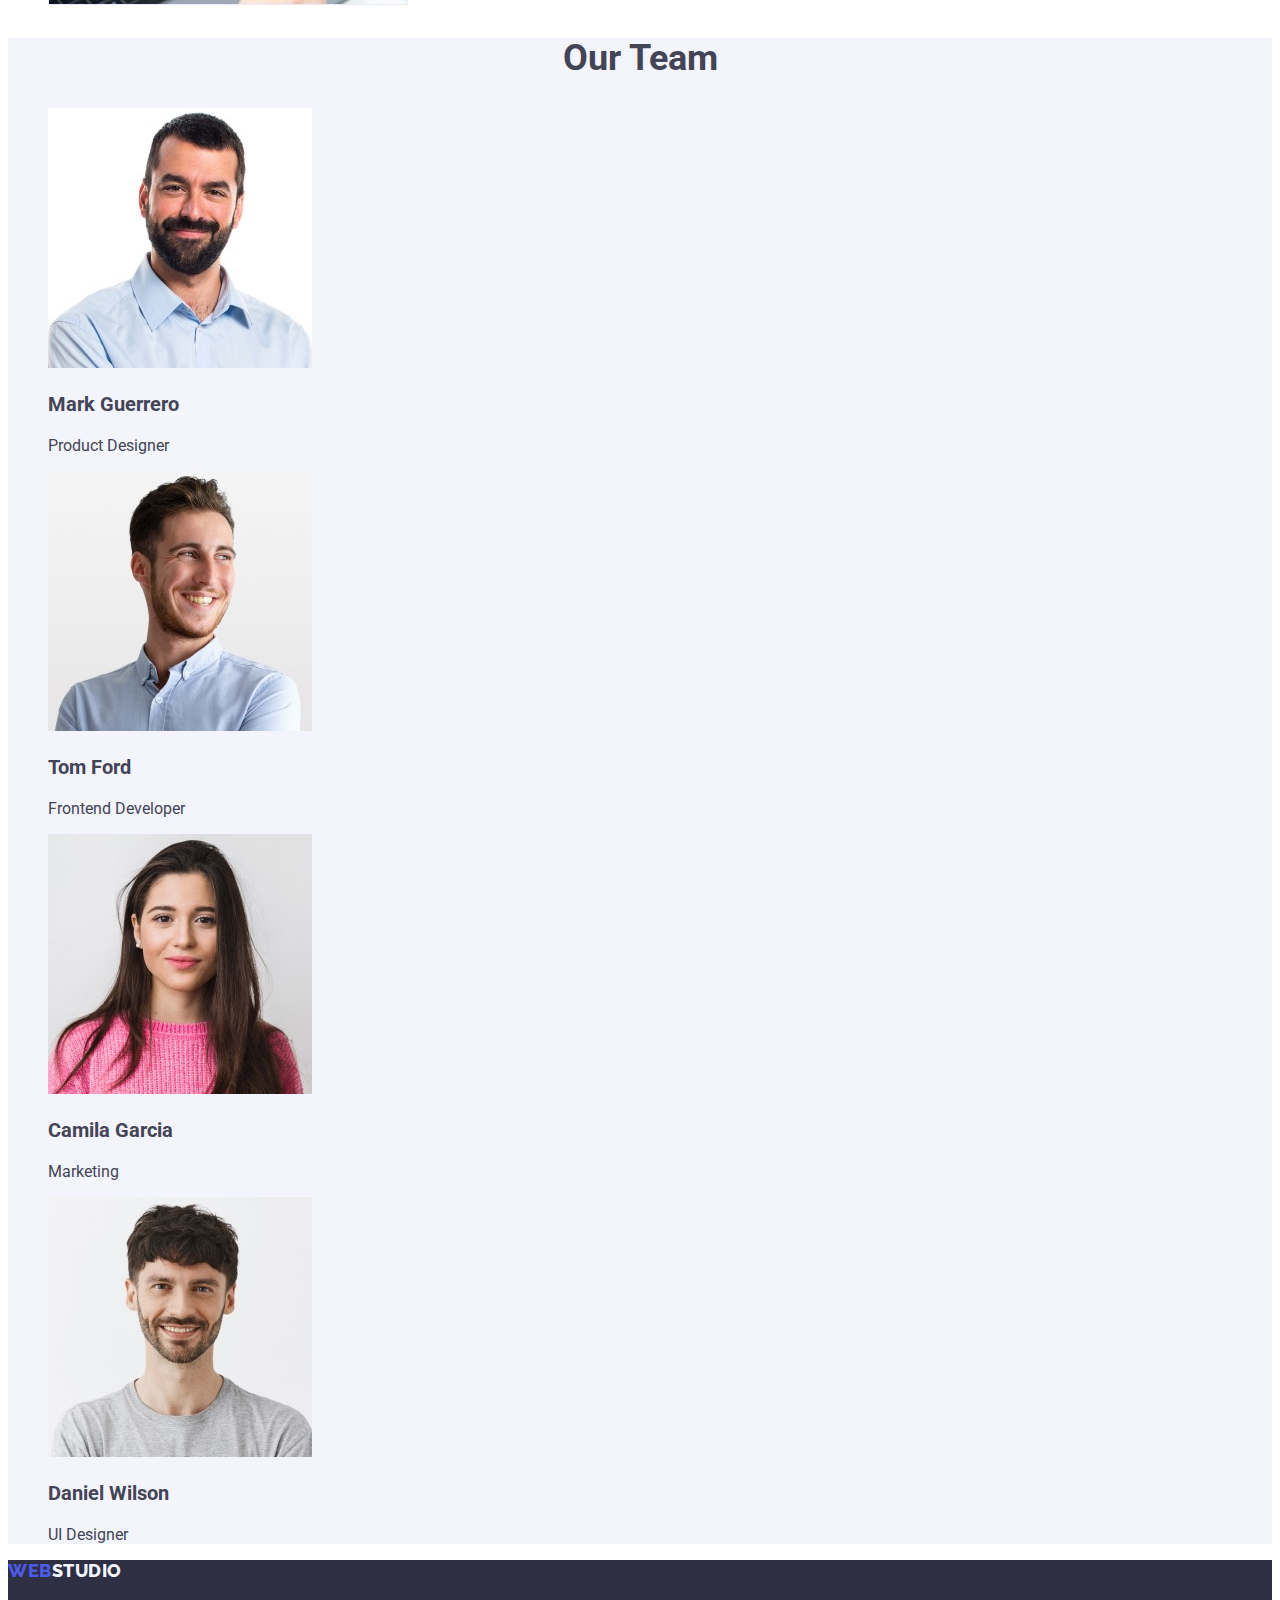
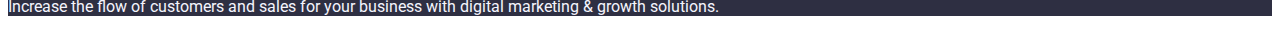
==== commit 2908a357: "changes required by the validator" ====
--- a/index.html
+++ b/index.html
@@ -34,10 +34,7 @@
 		<main>
 			<section class="main-section">
 				<h1 class="main-section-title">
-					<pre>
-Effective Solutions
-for Your Business</pre
-					>
+					Effective Solutions for Your Business
 				</h1>
 				<button class="main-button" type="button">Order Service</button>
 			</section>
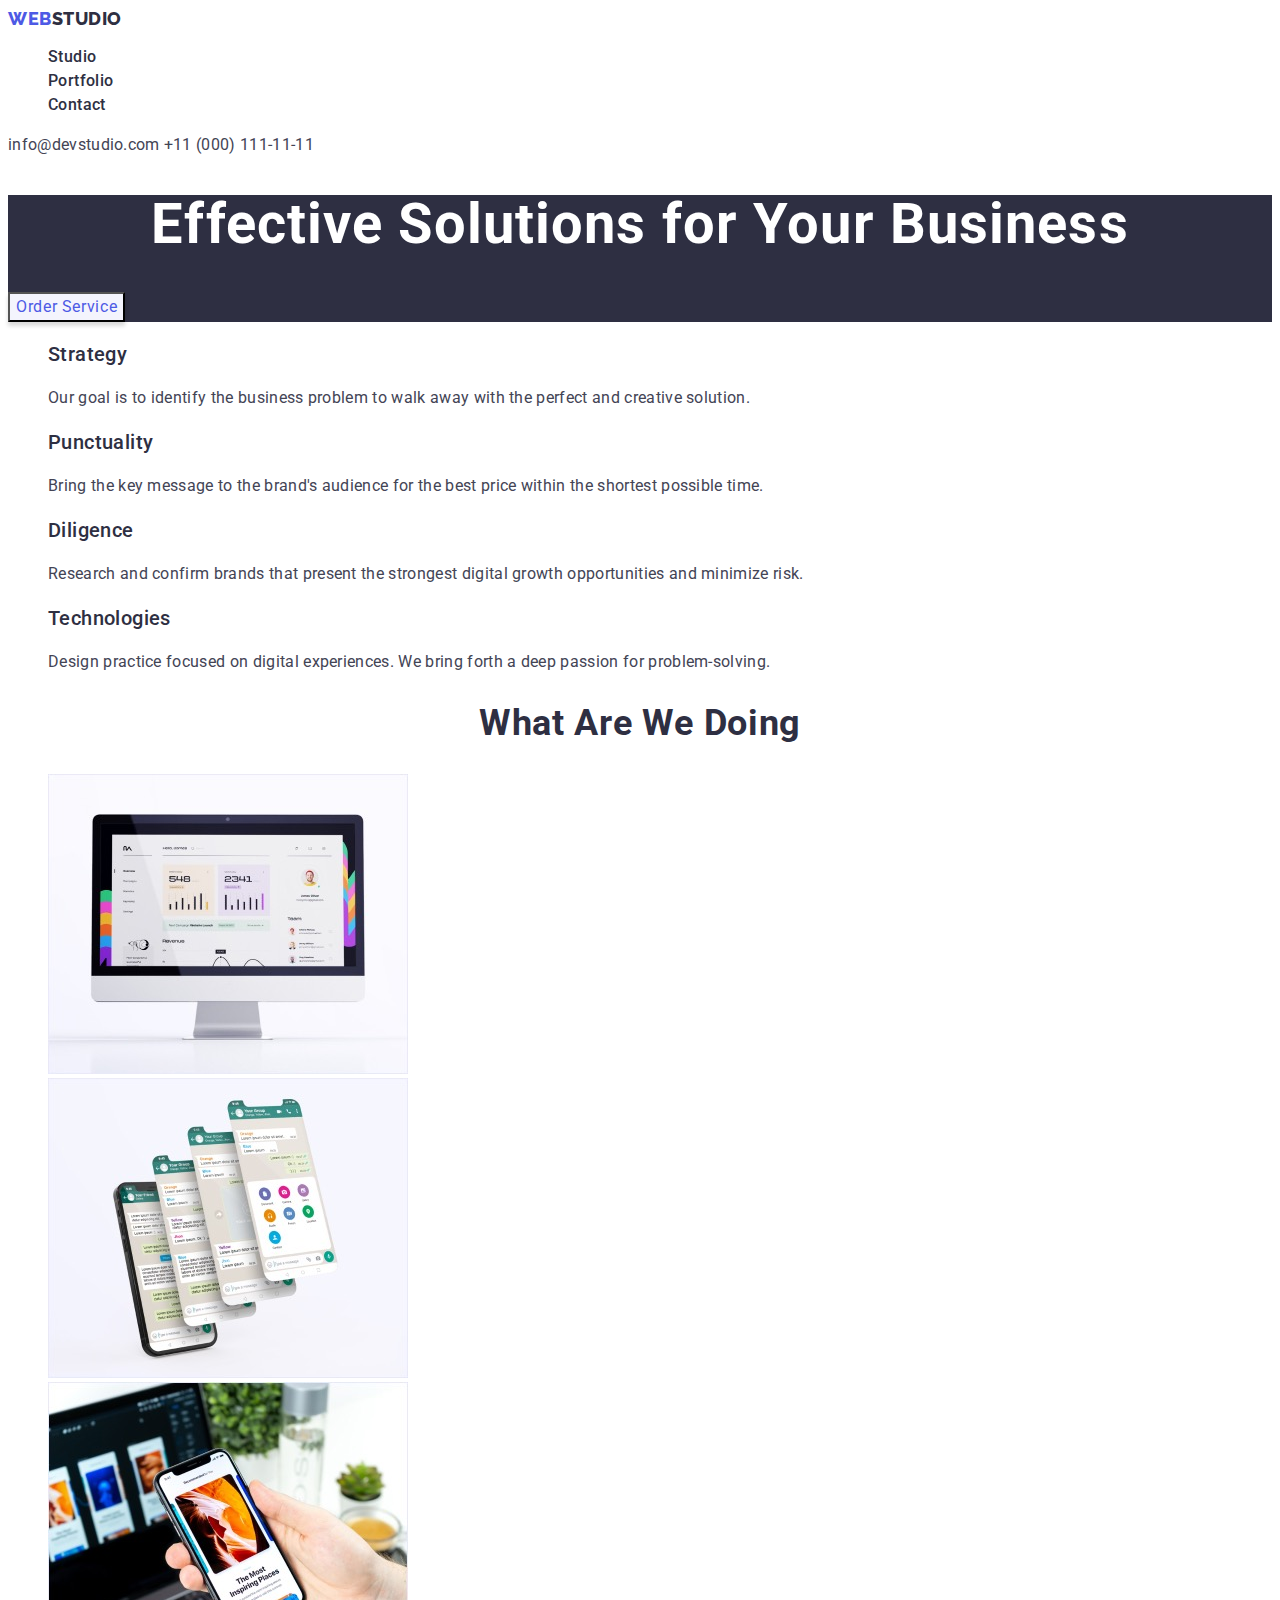
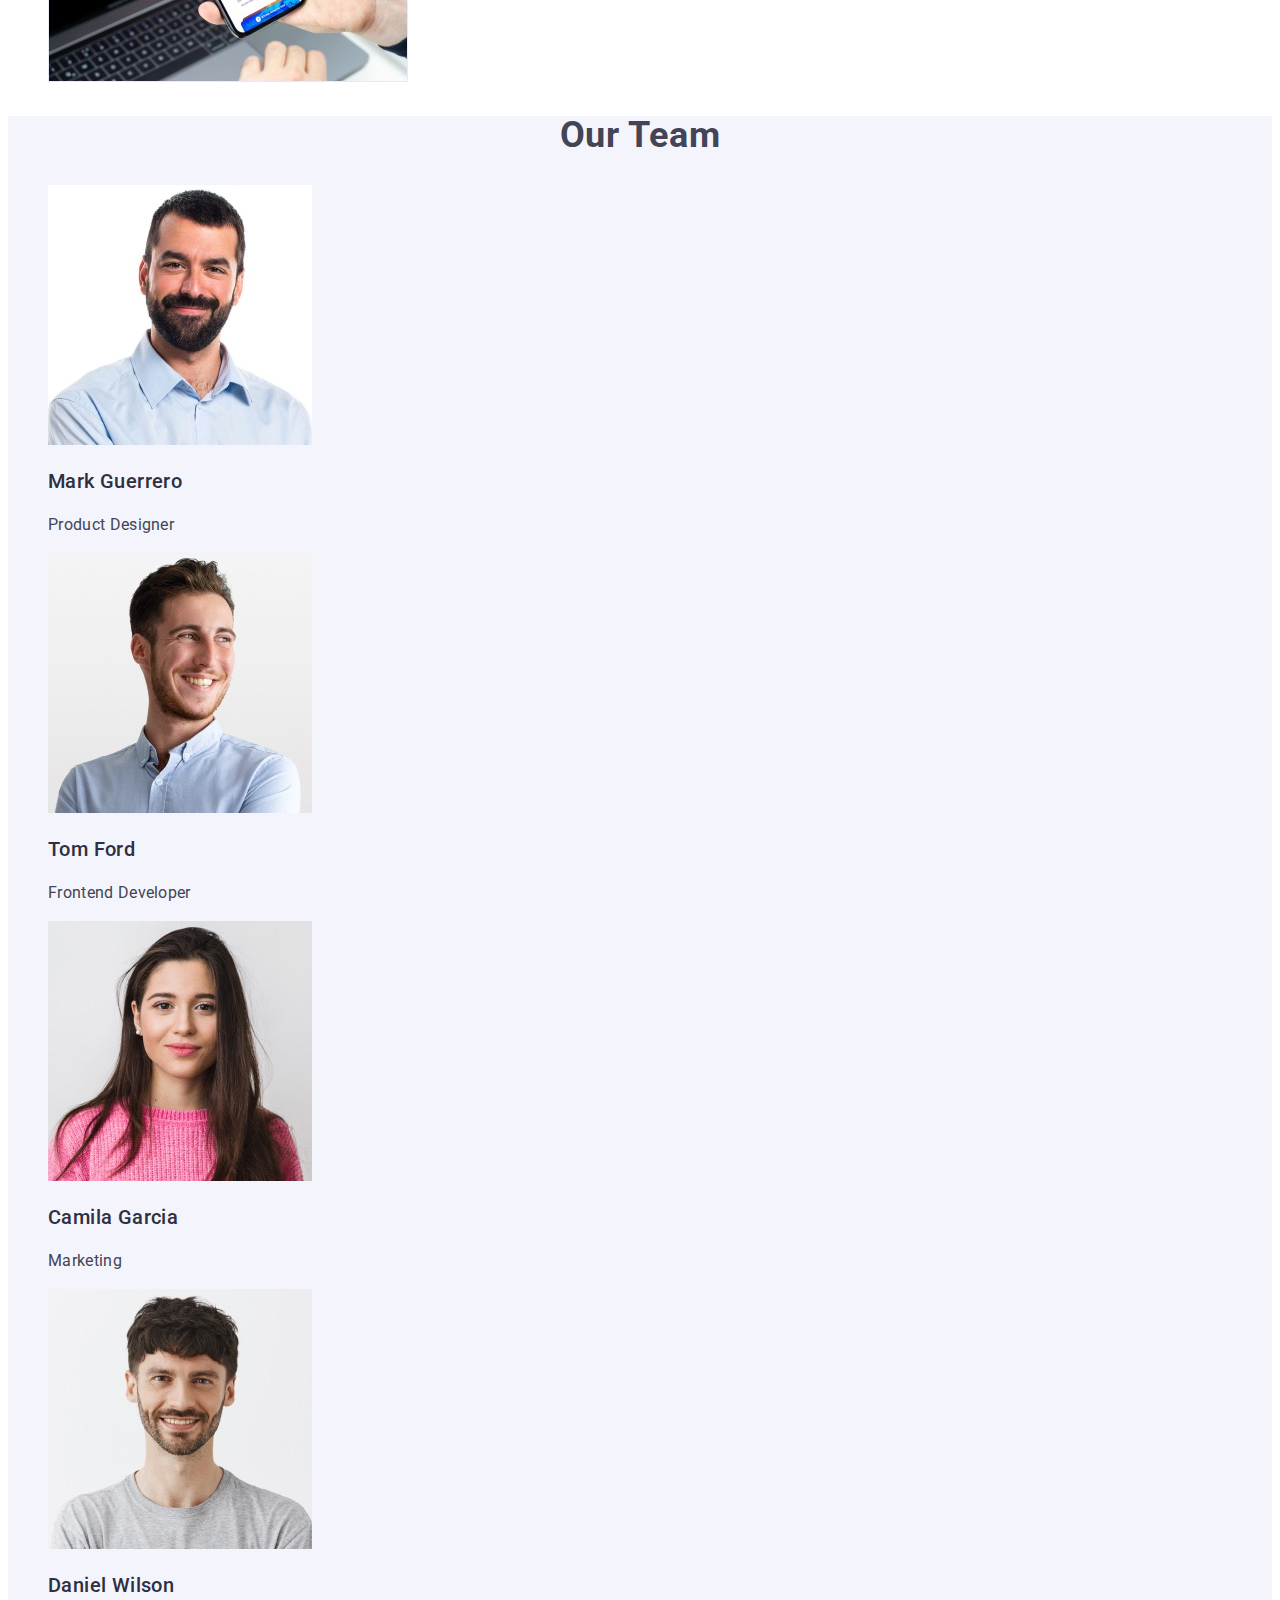
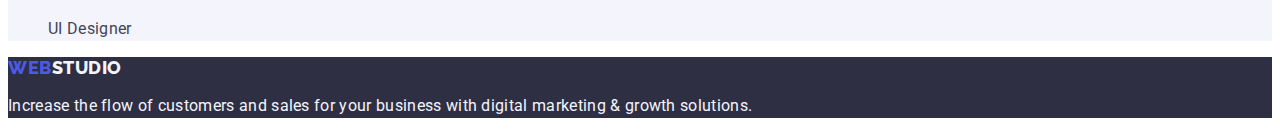
==== commit f50257f2: "homwork update" ====
--- a/index.html
+++ b/index.html
@@ -9,7 +9,7 @@
 		<link rel="preconnect" href="https://fonts.googleapis.com" />
 		<link rel="preconnect" href="https://fonts.gstatic.com" crossorigin />
 		<link
-			href="https://fonts.googleapis.com/css2?family=Raleway:ital,wght@1,800&family=Roboto:ital,wght@0,500;0,700;0,900;1,400&display=swap"
+			href="https://fonts.googleapis.com/css2?family=Montserrat:wght@400;700&family=Raleway:wght@800&family=Roboto:wght@400;500;700;900&display=swap"
 			rel="stylesheet" />
 	</head>
 
@@ -42,14 +42,14 @@
 			<section class="new-section">
 				<ul>
 					<li>
-						<h3>Strategy</h3>
+						<h3 class="new-section">Strategy</h3>
 						<p class="description">
 							Our goal is to identify the business problem to walk away with the
 							perfect and creative solution.
 						</p>
 					</li>
 					<li>
-						<h3>Punctuality</h3>
+						<h3 class="new-section">Punctuality</h3>
 						<p class="description">
 							Bring the key message to the brand's audience for the best price
 							within the shortest possible time.
@@ -57,7 +57,7 @@
 					</li>
 
 					<li>
-						<h3>Diligence</h3>
+						<h3 class="new-section">Diligence</h3>
 						<p class="description">
 							Research and confirm brands that present the strongest digital
 							growth opportunities and minimize risk.
@@ -65,7 +65,7 @@
 					</li>
 
 					<li>
-						<h3>Technologies</h3>
+						<h3 class="new-section">Technologies</h3>
 						<p class="description">
 							Design practice focused on digital experiences. We bring forth a
 							deep passion for problem-solving.
@@ -112,7 +112,7 @@
 							height="260" />
 
 						<h3 class="team-name">Mark Guerrero</h3>
-						<p>Product Designer</p>
+						<p class="team-name-description">Product Designer</p>
 					</li>
 					<li>
 						<img
@@ -122,7 +122,7 @@
 							height="260" />
 
 						<h3 class="team-name">Tom Ford</h3>
-						<p>Frontend Developer</p>
+						<p class="team-name-description">Frontend Developer</p>
 					</li>
 					<li>
 						<img
@@ -132,7 +132,7 @@
 							height="260" />
 
 						<h3 class="team-name">Camila Garcia</h3>
-						<p>Marketing</p>
+						<p class="team-name-description">Marketing</p>
 					</li>
 					<li>
 						<img
@@ -142,7 +142,7 @@
 							height="260" />
 
 						<h3 class="team-name">Daniel Wilson</h3>
-						<p>UI Designer</p>
+						<p class="team-name-description">UI Designer</p>
 					</li>
 				</ul>
 			</section>
@@ -152,7 +152,7 @@
 			<a class="logo-footer" href="index.html"
 				><span class="logo-footer-color">WEB</span>STUDIO</a
 			>
-			<p>
+			<p class="footer-text">
 				Increase the flow of customers and sales for your business with digital
 				marketing & growth solutions.
 			</p>
--- a/css/styles.css
+++ b/css/styles.css
@@ -1,6 +1,7 @@
 :root {
 	--main-color: #fff;
-	--font-size-16: 16px;
+	--font-size-normal: 14px;
+    --font-size-bigger: 16px;
 	--companycolor: #4d5ae5;
 	--text-color: #2e2f42;
 }
@@ -11,6 +12,12 @@
 	background-color: var(--main-color);
 }
 .address-info a {
+font-family: Roboto;
+font-style: normal;
+font-size: var(--font-size-bigger);
+font-weight: 400;
+line-height: 1.5;
+letter-spacing: 0.32px;
 	color: #434455;
 }
 .address-info a:hover,
@@ -20,9 +27,19 @@
 }
 
 .nav-button a {
-	color: var(--text-color);
-	font-style: normal;
+	color: #2E2F42;
 	font-weight: 500;
+line-height: 1.5;
+letter-spacing: 0.32px;
+letter-spacing: 0.4px;
+}
+
+.new-section{
+    color:#2E2F42;
+    font-size: 20px;
+    font-weight: 500;
+    line-height: 1.2;
+    letter-spacing: 0.4px;  
 }
 
 .nav-button a:hover,
@@ -44,33 +61,54 @@
 .logo-second-part {
 	color: #4d5ae5;
 	text-decoration: none;
+    font-size: 18px;
+	font-weight: 800;
+	line-height: 21px;
+	letter-spacing: 0.03em;
+	text-align: left;
+	text-decoration: none;
 }
 
 .main-button {
-	color: #ffffff;
-	background: var(--iris, #4d5ae5);
+	color: #4d5ae5;
+	background: #F4F4FD;
 	box-shadow: 0px 4px 4px 0px rgba(0, 0, 0, 0.15);
 	cursor: pointer;
 	font-family: roboto;
+    font-size: var(--font-size-bigger);
+    letter-spacing: 0.64px;
+    line-height: 1.5;
+}
+
+.main-button:hover, 
+.main-button:focus{
+    background-color: #4D5AE5;
+    color:#FFFFFF;
 }
 
 .main-section-title {
 	font-size: 56px;
 	font-weight: 700;
-	line-height: 60px;
+	line-height: 1.07;
+    letter-spacing: 1.12px;
 	text-align: center;
 	color: #fff;
 }
 
 .main-section {
 	background-color: #2e2f42;
+    
 }
 li {
 	list-style: none;
 }
 
 .description {
-	font-size: 14px;
+    color: #434455;
+    font-size: 16px;
+    font-weight: 400;
+    line-height: 1.5;
+    letter-spacing: 0.32px;
 }
 
 .third-section {
@@ -78,6 +116,9 @@
 	font-weight: 700;
 	text-align: center;
 	color: #2e2f42;
+    line-height: 1.11;
+letter-spacing: 0.72px;
+text-transform: capitalize;
 }
 
 .footer-background {
@@ -105,8 +146,10 @@
 	font-family: Roboto;
 	font-size: 36px;
 	font-weight: 700;
-	line-height: 40px;
 	text-align: center;
+    line-height: 1.11;
+letter-spacing: 0.72px;
+text-transform: capitalize;
 }
 
 .team-section {
@@ -117,10 +160,16 @@
 	text-decoration: none;
 }
 
-<!--porfolio-- > .filter-button {
+<!--porfolio-- > 
+
+.filter-button{
 	border-radius: 4px;
 	border: 1px solid var(--cornflower, #e7e9fc);
 	background: var(--cloud, #f4f4fd);
+font-size: 16px;
+font-weight: 500;
+line-height: 1.5;
+letter-spacing: 0.64px;
 }
 
 .filter-button:hover,
@@ -131,5 +180,35 @@
 }
 
 .team-name {
+    color:#2E2F42;
 	font-size: 20px;
-}
+font-weight: 500;
+line-height: 1.2;
+letter-spacing: 0.4px;
+}
+
+.team-name-description{
+color: #434455;
+font-size: 16px;
+font-weight: 400;
+line-height: 1.5;
+letter-spacing: 0.32px;
+}
+
+.footer-text{
+    color:#F4F4FD;
+font-size: 16px;
+font-weight: 400;
+line-height: 1.5;
+letter-spacing: 0.32px;
+}
+
+button.filter-button{
+	border-radius: 4px;
+	border: 1px solid var(--cornflower, #e7e9fc);
+	background: var(--cloud, #f4f4fd);
+font-size: 16px;
+font-weight: 500;
+line-height: 1.5;
+letter-spacing: 0.64px;
+}